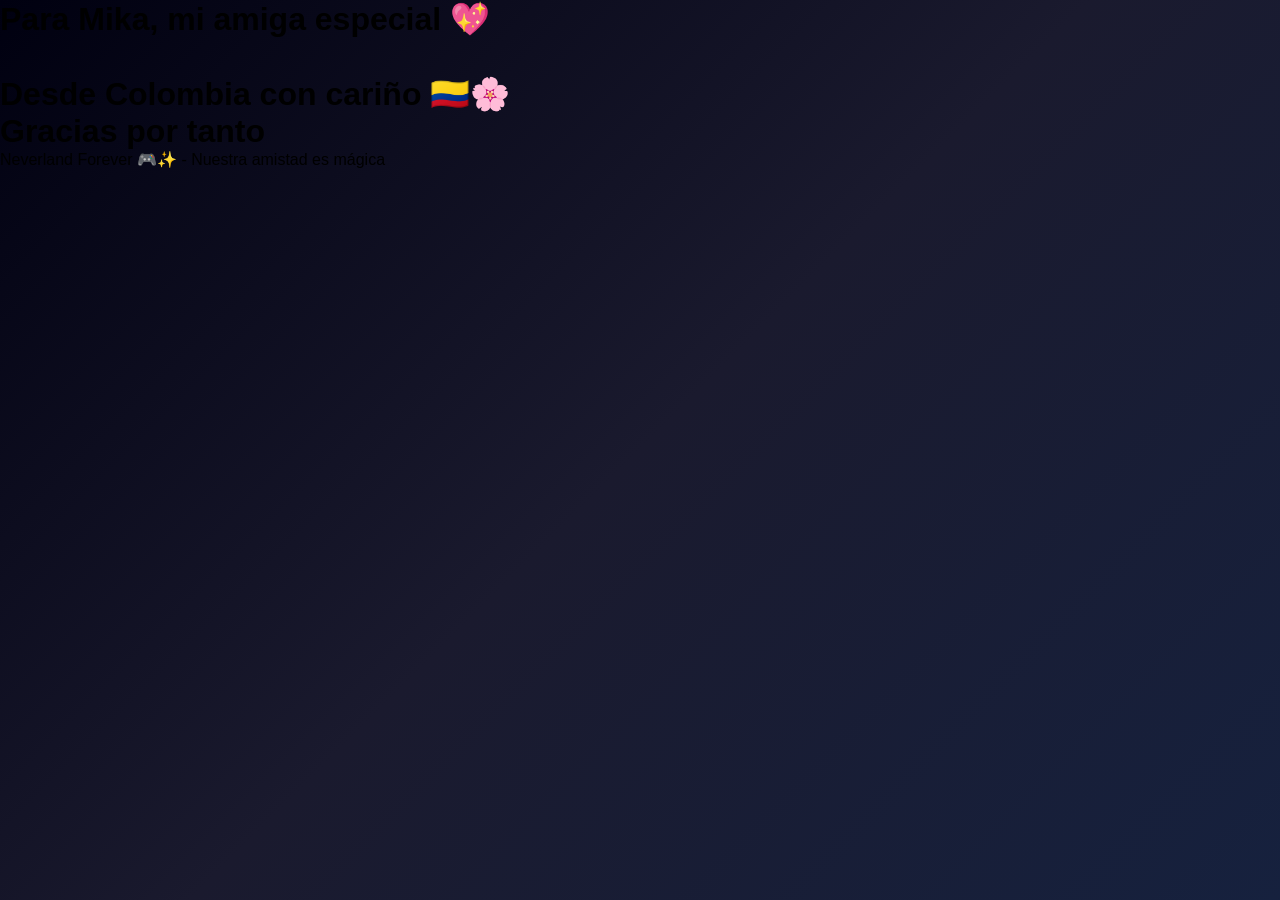
==== jardin.html @ e7262307 "Se actualizan los Index" ====
<!DOCTYPE html>
<html lang="es">
<head>
    <meta charset="UTF-8" />
    <meta name="viewport" content="width=device-width, initial-scale=1.0" />
    <link rel="stylesheet" href="css/main.css" />
    <link rel="stylesheet" href="css/style.css" />
    <link rel="icon" href="img/flowers.png" type="image/x-icon" />
    <title>Jardín para Mika 💖</title>
</head>
<body class="container">
    <audio src="sound/ChristianBasso&HaienQiu-Flowers.mp3" autoplay loop></audio>
    
    <div id="lyrics"></div>
    
    <h1 class="titulo">
        Para Mika, mi amiga especial 💖<br><br>
        Desde Colombia con cariño 🇨🇴🌸<br>
        Gracias por tanto
    </h1>

    <div class="burbujas-container" id="burbujasContainer"></div>

    <div class="mensaje-neverland" id="mensajeNeverland">
        Neverland Forever 🎮✨ - Nuestra amistad es mágica
    </div>

    <div class="night"></div>
    <div class="flowers">
        <!-- Flor 1 - Amarilla -->
        <div class="flower flower--1" data-color="yellow">
            <div class="flower__leafs flower__leafs--1">
                <div class="flower__leaf flower__leaf--1"></div>
                <div class="flower__leaf flower__leaf--2"></div>
                <div class="flower__leaf flower__leaf--3"></div>
                <div class="flower__leaf flower__leaf--4"></div>
                <div class="flower__white-circle"></div>
                <div class="flower__light flower__light--1"></div>
                <div class="flower__light flower__light--2"></div>
                <div class="flower__light flower__light--3"></div>
                <div class="flower__light flower__light--4"></div>
                <div class="flower__light flower__light--5"></div>
                <div class="flower__light flower__light--6"></div>
                <div class="flower__light flower__light--7"></div>
                <div class="flower__light flower__light--8"></div>
            </div>
            <div class="flower__line">
                <div class="flower__line__leaf flower__line__leaf--1"></div>
                <div class="flower__line__leaf flower__line__leaf--2"></div>
                <div class="flower__line__leaf flower__line__leaf--3"></div>
                <div class="flower__line__leaf flower__line__leaf--4"></div>
                <div class="flower__line__leaf flower__line__leaf--5"></div>
                <div class="flower__line__leaf flower__line__leaf--6"></div>
            </div>
        </div>

        <!-- Flor 2 - Azul -->
        <div class="flower flower--2" data-color="blue">
            <div class="flower__leafs flower__leafs--2">
                <div class="flower__leaf flower__leaf--1"></div>
                <div class="flower__leaf flower__leaf--2"></div>
                <div class="flower__leaf flower__leaf--3"></div>
                <div class="flower__leaf flower__leaf--4"></div>
                <div class="flower__white-circle"></div>
                <div class="flower__light flower__light--1"></div>
                <div class="flower__light flower__light--2"></div>
                <div class="flower__light flower__light--3"></div>
                <div class="flower__light flower__light--4"></div>
                <div class="flower__light flower__light--5"></div>
                <div class="flower__light flower__light--6"></div>
                <div class="flower__light flower__light--7"></div>
                <div class="flower__light flower__light--8"></div>
            </div>
            <div class="flower__line">
                <div class="flower__line__leaf flower__line__leaf--1"></div>
                <div class="flower__line__leaf flower__line__leaf--2"></div>
                <div class="flower__line__leaf flower__line__leaf--3"></div>
                <div class="flower__line__leaf flower__line__leaf--4"></div>
            </div>
        </div>

        <!-- Flor 3 - Roja -->
        <div class="flower flower--3" data-color="red">
            <div class="flower__leafs flower__leafs--3">
                <div class="flower__leaf flower__leaf--1"></div>
                <div class="flower__leaf flower__leaf--2"></div>
                <div class="flower__leaf flower__leaf--3"></div>
                <div class="flower__leaf flower__leaf--4"></div>
                <div class="flower__white-circle"></div>
                <div class="flower__light flower__light--1"></div>
                <div class="flower__light flower__light--2"></div>
                <div class="flower__light flower__light--3"></div>
                <div class="flower__light flower__light--4"></div>
                <div class="flower__light flower__light--5"></div>
                <div class="flower__light flower__light--6"></div>
                <div class="flower__light flower__light--7"></div>
                <div class="flower__light flower__light--8"></div>
            </div>
            <div class="flower__line">
                <div class="flower__line__leaf flower__line__leaf--1"></div>
                <div class="flower__line__leaf flower__line__leaf--2"></div>
                <div class="flower__line__leaf flower__line__leaf--3"></div>
                <div class="flower__line__leaf flower__line__leaf--4"></div>
            </div>
        </div>

        <!-- Hierbas y elementos decorativos -->
        <div class="grow-ans" style="--d: 1.2s">
            <div class="flower__g-long">
                <div class="flower__g-long__top"></div>
                <div class="flower__g-long__bottom"></div>
            </div>
        </div>

        <div class="growing-grass">
            <div class="flower__grass flower__grass--1">
                <div class="flower__grass--top"></div>
                <div class="flower__grass--bottom"></div>
                <div class="flower__grass__leaf flower__grass__leaf--1"></div>
                <div class="flower__grass__leaf flower__grass__leaf--2"></div>
                <div class="flower__grass__leaf flower__grass__leaf--3"></div>
                <div class="flower__grass__leaf flower__grass__leaf--4"></div>
                <div class="flower__grass__leaf flower__grass__leaf--5"></div>
                <div class="flower__grass__leaf flower__grass__leaf--6"></div>
                <div class="flower__grass__leaf flower__grass__leaf--7"></div>
                <div class="flower__grass__leaf flower__grass__leaf--8"></div>
                <div class="flower__grass__overlay"></div>
            </div>
        </div>

        <div class="growing-grass">
            <div class="flower__grass flower__grass--2">
                <div class="flower__grass--top"></div>
                <div class="flower__grass--bottom"></div>
                <div class="flower__grass__leaf flower__grass__leaf--1"></div>
                <div class="flower__grass__leaf flower__grass__leaf--2"></div>
                <div class="flower__grass__leaf flower__grass__leaf--3"></div>
                <div class="flower__grass__leaf flower__grass__leaf--4"></div>
                <div class="flower__grass__leaf flower__grass__leaf--5"></div>
                <div class="flower__grass__leaf flower__grass__leaf--6"></div>
                <div class="flower__grass__leaf flower__grass__leaf--7"></div>
                <div class="flower__grass__leaf flower__grass__leaf--8"></div>
                <div class="flower__grass__overlay"></div>
            </div>
        </div>

        <!-- Más elementos decorativos... -->
        <div class="grow-ans" style="--d: 2.4s">
            <div class="flower__g-right flower__g-right--1">
                <div class="leaf"></div>
            </div>
        </div>

        <div class="grow-ans" style="--d: 2.8s">
            <div class="flower__g-right flower__g-right--2">
                <div class="leaf"></div>
            </div>
        </div>

        <div class="grow-ans" style="--d: 2.8s">
            <div class="flower__g-front">
                <div class="flower__g-front__leaf-wrapper flower__g-front__leaf-wrapper--1">
                    <div class="flower__g-front__leaf"></div>
                </div>
                <div class="flower__g-front__leaf-wrapper flower__g-front__leaf-wrapper--2">
                    <div class="flower__g-front__leaf"></div>
                </div>
                <div class="flower__g-front__leaf-wrapper flower__g-front__leaf-wrapper--3">
                    <div class="flower__g-front__leaf"></div>
                </div>
                <div class="flower__g-front__leaf-wrapper flower__g-front__leaf-wrapper--4">
                    <div class="flower__g-front__leaf"></div>
                </div>
                <div class="flower__g-front__leaf-wrapper flower__g-front__leaf-wrapper--5">
                    <div class="flower__g-front__leaf"></div>
                </div>
                <div class="flower__g-front__leaf-wrapper flower__g-front__leaf-wrapper--6">
                    <div class="flower__g-front__leaf"></div>
                </div>
                <div class="flower__g-front__leaf-wrapper flower__g-front__leaf-wrapper--7">
                    <div class="flower__g-front__leaf"></div>
                </div>
                <div class="flower__g-front__leaf-wrapper flower__g-front__leaf-wrapper--8">
                    <div class="flower__g-front__leaf"></div>
                </div>
                <div class="flower__g-front__line"></div>
            </div>
        </div>

        <div class="grow-ans" style="--d: 3.2s">
            <div class="flower__g-fr">
                <div class="leaf"></div>
                <div class="flower__g-fr__leaf flower__g-fr__leaf--1"></div>
                <div class="flower__g-fr__leaf flower__g-fr__leaf--2"></div>
                <div class="flower__g-fr__leaf flower__g-fr__leaf--3"></div>
                <div class="flower__g-fr__leaf flower__g-fr__leaf--4"></div>
                <div class="flower__g-fr__leaf flower__g-fr__leaf--5"></div>
                <div class="flower__g-fr__leaf flower__g-fr__leaf--6"></div>
                <div class="flower__g-fr__leaf flower__g-fr__leaf--7"></div>
                <div class="flower__g-fr__leaf flower__g-fr__leaf--8"></div>
            </div>
        </div>

        <!-- Hojas largas -->
        <div class="long-g long-g--0">
            <div class="grow-ans" style="--d: 3s">
                <div class="leaf leaf--0"></div>
            </div>
            <div class="grow-ans" style="--d: 2.2s">
                <div class="leaf leaf--1"></div>
            </div>
            <div class="grow-ans" style="--d: 3.4s">
                <div class="leaf leaf--2"></div>
            </div>
            <div class="grow-ans" style="--d: 3.6s">
                <div class="leaf leaf--3"></div>
            </div>
        </div>

        <div class="long-g long-g--1">
            <div class="grow-ans" style="--d: 3.6s">
                <div class="leaf leaf--0"></div>
            </div>
            <div class="grow-ans" style="--d: 3.8s">
                <div class="leaf leaf--1"></div>
            </div>
            <div class="grow-ans" style="--d: 4s">
                <div class="leaf leaf--2"></div>
            </div>
            <div class="grow-ans" style="--d: 4.2s">
                <div class="leaf leaf--3"></div>
            </div>
        </div>

        <div class="long-g long-g--2">
            <div class="grow-ans" style="--d: 4s">
                <div class="leaf leaf--0"></div>
            </div>
            <div class="grow-ans" style="--d: 4.2s">
                <div class="leaf leaf--1"></div>
            </div>
            <div class="grow-ans" style="--d: 4.4s">
                <div class="leaf leaf--2"></div>
            </div>
            <div class="grow-ans" style="--d: 4.6s">
                <div class="leaf leaf--3"></div>
            </div>
        </div>

        <div class="long-g long-g--3">
            <div class="grow-ans" style="--d: 4s">
                <div class="leaf leaf--0"></div>
            </div>
            <div class="grow-ans" style="--d: 4.2s">
                <div class="leaf leaf--1"></div>
            </div>
            <div class="grow-ans" style="--d: 3s">
                <div class="leaf leaf--2"></div>
            </div>
            <div class="grow-ans" style="--d: 3.6s">
                <div class="leaf leaf--3"></div>
            </div>
        </div>

        <div class="long-g long-g--4">
            <div class="grow-ans" style="--d: 4s">
                <div class="leaf leaf--0"></div>
            </div>
            <div class="grow-ans" style="--d: 4.2s">
                <div class="leaf leaf--1"></div>
            </div>
            <div class="grow-ans" style="--d: 3s">
                <div class="leaf leaf--2"></div>
            </div>
            <div class="grow-ans" style="--d: 3.6s">
                <div class="leaf leaf--3"></div>
            </div>
        </div>

        <div class="long-g long-g--5">
            <div class="grow-ans" style="--d: 4s">
                <div class="leaf leaf--0"></div>
            </div>
            <div class="grow-ans" style="--d: 4.2s">
                <div class="leaf leaf--1"></div>
            </div>
            <div class="grow-ans" style="--d: 3s">
                <div class="leaf leaf--2"></div>
            </div>
            <div class="grow-ans" style="--d: 3.6s">
                <div class="leaf leaf--3"></div>
            </div>
        </div>

        <div class="long-g long-g--6">
            <div class="grow-ans" style="--d: 4.2s">
                <div class="leaf leaf--0"></div>
            </div>
            <div class="grow-ans" style="--d: 4.4s">
                <div class="leaf leaf--1"></div>
            </div>
            <div class="grow-ans" style="--d: 4.6s">
                <div class="leaf leaf--2"></div>
            </div>
            <div class="grow-ans" style="--d: 4.8s">
                <div class="leaf leaf--3"></div>
            </div>
        </div>

        <div class="long-g long-g--7">
            <div class="grow-ans" style="--d: 3s">
                <div class="leaf leaf--0"></div>
            </div>
            <div class="grow-ans" style="--d: 3.2s">
                <div class="leaf leaf--1"></div>
            </div>
            <div class="grow-ans" style="--d: 3.5s">
                <div class="leaf leaf--2"></div>
            </div>
            <div class="grow-ans" style="--d: 3.6s">
                <div class="leaf leaf--3"></div>
            </div>
        </div>
    </div>

    <script src="js/main.js"></script>
    <script src="js/anim.js"></script>
    <script src="js/mensajes.js"></script>
</body>
</html>
---- css/style.css ----
* {
    margin: 0;
    padding: 0;
    box-sizing: border-box;
}

html, body {
    width: 100%;
    height: 100%;
    overflow: hidden;
    touch-action: manipulation;
    -webkit-tap-highlight-color: transparent;
}

body {
    background: linear-gradient(135deg, #000010 0%, #1a1a2e 50%, #16213e 100%);
    font-family: 'Arial', sans-serif;
    position: fixed;
    width: 100%;
    height: 100%;
}

.container {
    position: relative;
    width: 100%;
    height: 100%;
}

#jardinCanvas {
    position: absolute;
    top: 0;
    left: 0;
    width: 100%;
    height: 100%;
    z-index: 1;
    display: block;
}

.mensajes {
    position: absolute;
    top: 8%;
    left: 0;
    width: 100%;
    text-align: center;
    padding: 0 20px;
    z-index: 2;
}

.mensajes h1 {
    font-size: clamp(1.4em, 5vw, 2.2em);
    color: white;
    text-shadow: 0 0 20px rgba(255, 107, 107, 0.8);
    animation: latido 3s ease-in-out infinite;
    line-height: 1.3;
    margin-bottom: 15px;
}

.nombre-amor {
    background: linear-gradient(45deg, #ff6b6b, #ffd700, #da70d6);
    -webkit-background-clip: text;
    -webkit-text-fill-color: transparent;
    background-clip: text;
    font-weight: bold;
    display: inline-block;
}

/* Mensaje especial Colombia */
.mensaje-especial {
    position: absolute;
    top: 25%;
    left: 50%;
    transform: translateX(-50%);
    background: linear-gradient(45deg, #ff6b6b, #ffd700);
    -webkit-background-clip: text;
    -webkit-text-fill-color: transparent;
    background-clip: text;
    font-size: clamp(1.1em, 4vw, 1.6em);
    font-weight: bold;
    text-align: center;
    z-index: 3;
    text-shadow: 0 0 20px rgba(255, 215, 0, 0.5);
    animation: latido 2s ease-in-out infinite;
    padding: 0 20px;
}

/* Contenedor de burbujas */
.burbujas-container {
    position: absolute;
    top: 0;
    left: 0;
    width: 100%;
    height: 100%;
    z-index: 3;
    pointer-events: none;
}

/* Estilos de las burbujas-mensaje */
.burbuja {
    position: absolute;
    background: rgba(255, 255, 255, 0.15);
    backdrop-filter: blur(15px);
    -webkit-backdrop-filter: blur(15px);
    padding: clamp(10px, 3vw, 14px) clamp(14px, 4vw, 20px);
    border-radius: 25px;
    border: 1px solid rgba(255, 255, 255, 0.3);
    color: white;
    font-size: clamp(0.85em, 3.2vw, 1em);
    max-width: min(260px, 65vw);
    text-align: center;
    box-shadow: 
        0 8px 32px rgba(255, 107, 107, 0.3),
        inset 0 1px 0 rgba(255, 255, 255, 0.2);
    z-index: 4;
    pointer-events: none;
    word-wrap: break-word;
    line-height: 1.4;
}

/* Efecto de brillo en las burbujas */
.burbuja::before {
    content: '';
    position: absolute;
    top: 0;
    left: 0;
    right: 0;
    bottom: 0;
    border-radius: 25px;
    background: linear-gradient(135deg, 
        rgba(255, 255, 255, 0.1) 0%, 
        rgba(255, 255, 255, 0.05) 50%, 
        rgba(255, 255, 255, 0.1) 100%);
    z-index: -1;
}

.fecha-especial {
    position: absolute;
    bottom: 70px;
    left: 50%;
    transform: translateX(-50%);
    color: #da70d6;
    font-size: clamp(0.85em, 3.2vw, 1em);
    text-shadow: 0 0 10px rgba(218, 112, 214, 0.7);
    z-index: 3;
    text-align: center;
    width: 100%;
    padding: 0 20px;
}

.instrucciones {
    position: absolute;
    bottom: 30px;
    left: 50%;
    transform: translateX(-50%);
    color: #87ceeb;
    font-size: clamp(0.75em, 2.8vw, 0.9em);
    z-index: 3;
    animation: parpadeo 2s ease-in-out infinite;
    text-align: center;
    width: 100%;
    padding: 0 20px;
}

/* Animaciones */
@keyframes latido {
    0%, 100% { 
        transform: translateX(-50%) scale(1);
        text-shadow: 0 0 20px rgba(255, 107, 107, 0.8);
    }
    50% { 
        transform: translateX(-50%) scale(1.05);
        text-shadow: 0 0 30px rgba(255, 107, 107, 1);
    }
}

@keyframes parpadeo {
    0%, 100% { opacity: 1; }
    50% { opacity: 0.7; }
}

@keyframes entradaRapida {
    0% {
        opacity: 0;
        transform: scale(0.8) translateY(20px);
    }
    100% {
        opacity: 1;
        transform: scale(1) translateY(0);
    }
}

@keyframes salidaRapida {
    0% {
        opacity: 1;
        transform: scale(1);
    }
    100% {
        opacity: 0;
        transform: scale(0.8) translateY(-20px);
    }
}

/* Clases para las animaciones de entrada/salida */
.burbuja.entrando {
    animation: entradaRapida 0.6s ease-out forwards;
}

.burbuja.saliendo {
    animation: salidaRapida 0.6s ease-in forwards;
}

/* Banderitas especiales */
.bandera-colombia, .bandera-venezuela {
    font-size: 1.2em;
    margin: 0 2px;
}

/* Ajustes específicos para móvil */
@media (max-width: 768px) and (orientation: portrait) {
    .mensajes {
        top: 5%;
    }
    
    .mensaje-especial {
        top: 22%;
    }
    
    .burbuja {
        padding: 8px 12px;
        font-size: 0.8em;
    }
}

@media (max-width: 768px) and (orientation: landscape) {
    .mensajes h1 {
        font-size: 1.2em;
    }
    
    .mensaje-especial {
        top: 20%;
        font-size: 1em;
    }
    
    .burbuja {
        padding: 6px 10px;
        font-size: 0.75em;
        max-width: 200px;
    }
    
    .fecha-especial {
        bottom: 50px;
    }
    
    .instrucciones {
        bottom: 20px;
    }
}

/* Soporte para dispositivos con muesca */
@supports(padding: max(0px)) {
    .mensajes {
        padding-left: max(20px, env(safe-area-inset-left));
        padding-right: max(20px, env(safe-area-inset-right));
    }
    
    .burbujas-container {
        padding-left: env(safe-area-inset-left);
        padding-right: env(safe-area-inset-right);
        padding-top: env(safe-area-inset-top);
        padding-bottom: env(safe-area-inset-bottom);
    }
}
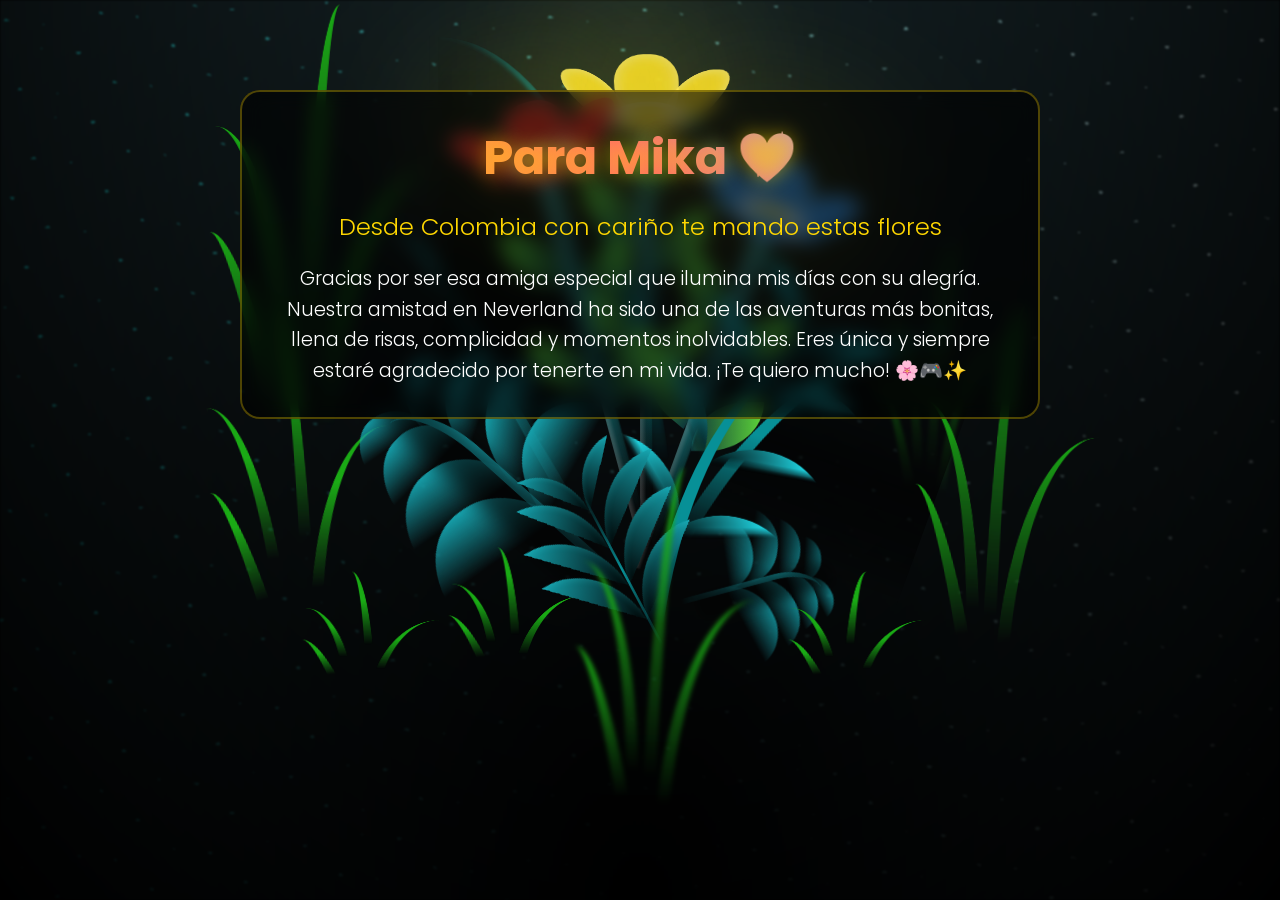
==== commit 85ad60b3: "se carga nueva demo" ====
--- a/jardin.html
+++ b/jardin.html
@@ -6,23 +6,24 @@
     <link rel="stylesheet" href="css/main.css" />
     <link rel="stylesheet" href="css/style.css" />
     <link rel="icon" href="img/flowers.png" type="image/x-icon" />
-    <title>Jardín para Mika 💖</title>
+    <title>Para Mika 💖</title>
 </head>
 <body class="container">
     <audio src="sound/ChristianBasso&HaienQiu-Flowers.mp3" autoplay loop></audio>
     
     <div id="lyrics"></div>
     
-    <h1 class="titulo">
-        Para Mika, mi amiga especial 💖<br><br>
-        Desde Colombia con cariño 🇨🇴🌸<br>
-        Gracias por tanto
-    </h1>
-
-    <div class="burbujas-container" id="burbujasContainer"></div>
-
-    <div class="mensaje-neverland" id="mensajeNeverland">
-        Neverland Forever 🎮✨ - Nuestra amistad es mágica
+    <!-- Mensaje principal más grande y centrado -->
+    <div class="mensaje-principal">
+        <h1>Para Mika 💖</h1>
+        <p class="subtitulo">Desde Colombia con cariño te mando estas flores</p>
+        <p class="mensaje-largo">
+            Gracias por ser esa amiga especial que ilumina mis días con su alegría. 
+            Nuestra amistad en Neverland ha sido una de las aventuras más bonitas, 
+            llena de risas, complicidad y momentos inolvidables. Eres única y 
+            siempre estaré agradecido por tenerte en mi vida. 
+            ¡Te quiero mucho! 🌸🎮✨
+        </p>
     </div>
 
     <div class="night"></div>
@@ -325,6 +326,5 @@
 
     <script src="js/main.js"></script>
     <script src="js/anim.js"></script>
-    <script src="js/mensajes.js"></script>
 </body>
 </html>
--- a/css/main.css
+++ b/css/main.css
@@ -0,0 +1,1760 @@
+*,
+*::after,
+*::before {
+  padding: 0;
+  margin: 0;
+  box-sizing: border-box;
+}
+
+:root {
+  --dark-color: #000;
+}
+
+body {
+  display: flex;
+  align-items: flex-end;
+  justify-content: center;
+  min-height: 100vh;
+  background-color: var(--dark-color);
+  overflow: hidden;
+  perspective: 1000px;
+}
+
+#lyrics {
+  font-size: 24px;
+  font-family: "Franklin Gothic Medium", "Arial Narrow", Arial, sans-serif;
+  color: white;
+  position: absolute;
+  top: 75%;
+  left: 50%;
+  transform: translateX(-50%);
+  z-index: 1;
+  font-weight: bold;
+  letter-spacing: 4px;
+  text-align: center;
+  width: 90%;
+}
+
+@media only screen and (max-width: 600px) {
+  #lyrics {
+      font-size: 16px;
+      top: 70%;
+      letter-spacing: 2px;
+  }
+}
+
+.titulo {
+  display: none;
+}
+
+.night {
+  z-index: -1;
+  position: absolute;
+  left: 50%;
+  top: 0;
+  transform: translateX(-50%);
+  width: 100%;
+  height: 100%;
+  filter: blur(0.1vmin);
+  background-image: radial-gradient(
+      ellipse at top,
+      transparent 0%,
+      var(--dark-color)
+    ),
+    radial-gradient(
+      ellipse at bottom,
+      var(--dark-color),
+      rgba(145, 233, 255, 0.2)
+    ),
+    repeating-linear-gradient(
+      220deg,
+      rgb(0, 0, 0) 0px,
+      rgb(0, 0, 0) 19px,
+      transparent 19px,
+      transparent 22px
+    ),
+    repeating-linear-gradient(
+      189deg,
+      rgb(0, 0, 0) 0px,
+      rgb(0, 0, 0) 19px,
+      transparent 19px,
+      transparent 22px
+    ),
+    repeating-linear-gradient(
+      148deg,
+      rgb(0, 0, 0) 0px,
+      rgb(0, 0, 0) 19px,
+      transparent 19px,
+      transparent 22px
+    ),
+    linear-gradient(90deg, rgb(0, 255, 250), rgb(240, 240, 240));
+}
+
+/* CORREGIR POSICIÓN DE FLORES */
+.flowers {
+  position: relative;
+  transform: scale(0.9);
+  margin-bottom: 0;
+  height: 60vh;
+  display: flex;
+  justify-content: center;
+  align-items: flex-end;
+}
+
+/* REPOSICIONAR FLORES MÁS ABAJO Y CENTRADAS */
+.flower {
+  position: absolute;
+  bottom: 15vmin;
+  transform-origin: bottom center;
+  z-index: 10;
+  --fl-speed: 0.8s;
+}
+
+/* POSICIÓN ESPECÍFICA PARA CADA FLOR */
+.flower--1 {
+  left: 25%;
+  bottom: 20vmin;
+  -webkit-animation: moving-flower-1 4s linear infinite;
+  animation: moving-flower-1 4s linear infinite;
+}
+
+.flower--2 {
+  left: 50%;
+  bottom: 15vmin;
+  transform: rotate(20deg) translateX(-50%);
+  -webkit-animation: moving-flower-2 4s linear infinite;
+  animation: moving-flower-2 4s linear infinite;
+}
+
+.flower--3 {
+  left: 75%;
+  bottom: 18vmin;
+  transform: rotate(-15deg);
+  -webkit-animation: moving-flower-3 4s linear infinite;
+  animation: moving-flower-3 4s linear infinite;
+}
+
+/* AJUSTAR ALTURA DE LOS TALLOS */
+.flower--1 .flower__line {
+  height: 50vmin;
+}
+
+.flower--2 .flower__line {
+  height: 45vmin;
+}
+
+.flower--3 .flower__line {
+  height: 48vmin;
+}
+
+.flower__leafs {
+  position: relative;
+  -webkit-animation: blooming-flower 2s backwards;
+  animation: blooming-flower 2s backwards;
+}
+
+.flower__leafs--1 {
+  -webkit-animation-delay: 1.1s;
+  animation-delay: 1.1s;
+}
+
+.flower__leafs--2 {
+  -webkit-animation-delay: 1.4s;
+  animation-delay: 1.4s;
+}
+
+.flower__leafs--3 {
+  -webkit-animation-delay: 1.7s;
+  animation-delay: 1.7s;
+}
+
+.flower__leafs::after {
+  content: "";
+  position: absolute;
+  left: 0;
+  top: 0;
+  transform: translate(-50%, -100%);
+  width: 8vmin;
+  height: 8vmin;
+  background-color: #f9fd25;
+  filter: blur(10vmin);
+}
+
+/* MODIFICACIÓN DE COLORES DE FLORES */
+.flower__leaf {
+  position: absolute;
+  bottom: 0;
+  left: 50%;
+  width: 8vmin;
+  height: 11vmin;
+  border-radius: 51% 49% 47% 53%/44% 45% 55% 69%;
+  background-color: #fddd25;
+  transform-origin: bottom center;
+  opacity: 0.9;
+  box-shadow: inset 0 0 2vmin rgba(255, 255, 255, 0.5);
+}
+
+/* Flores amarillas */
+.flower[data-color="yellow"] .flower__leaf {
+  background-color: #fddd25 !important;
+  box-shadow: inset 0 0 2vmin rgba(255, 255, 255, 0.5);
+}
+
+/* Flores azules */
+.flower[data-color="blue"] .flower__leaf {
+  background-color: #258efd !important;
+  box-shadow: inset 0 0 2vmin rgba(173, 216, 230, 0.5);
+}
+
+/* Flores rojas */
+.flower[data-color="red"] .flower__leaf {
+  background-color: #fd2525 !important;
+  box-shadow: inset 0 0 2vmin rgba(255, 182, 193, 0.5);
+}
+
+.flower__leaf--1 {
+  transform: translate(-10%, 1%) rotateY(40deg) rotateX(-50deg);
+}
+
+.flower__leaf--2 {
+  transform: translate(-50%, -4%) rotateX(40deg);
+}
+
+.flower__leaf--3 {
+  transform: translate(-90%, 0%) rotateY(45deg) rotateX(50deg);
+}
+
+.flower__leaf--4 {
+  width: 8vmin;
+  height: 8vmin;
+  transform-origin: bottom left;
+  border-radius: 4vmin 10vmin 4vmin 4vmin;
+  transform: translate(0%, 18%) rotateX(70deg) rotate(-43deg);
+  background-color: #7c6901;
+  z-index: 1;
+  opacity: 0.8;
+}
+
+.flower__white-circle {
+  position: absolute;
+  left: -3.5vmin;
+  top: -3vmin;
+  width: 9vmin;
+  height: 4vmin;
+  border-radius: 50%;
+  background-color: #fff;
+}
+
+.flower__white-circle::after {
+  content: "";
+  position: absolute;
+  left: 50%;
+  top: 45%;
+  transform: translate(-50%, -50%);
+  width: 60%;
+  height: 60%;
+  border-radius: inherit;
+  background-image: repeating-linear-gradient(
+      135deg,
+      rgba(0, 0, 0, 0.03) 0px,
+      rgba(0, 0, 0, 0.03) 1px,
+      transparent 1px,
+      transparent 12px
+    ),
+    repeating-linear-gradient(
+      45deg,
+      rgba(0, 0, 0, 0.03) 0px,
+      rgba(0, 0, 0, 0.03) 1px,
+      transparent 1px,
+      transparent 12px
+    ),
+    repeating-linear-gradient(
+      67.5deg,
+      rgba(0, 0, 0, 0.03) 0px,
+      rgba(0, 0, 0, 0.03) 1px,
+      transparent 1px,
+      transparent 12px
+    ),
+    repeating-linear-gradient(
+      135deg,
+      rgba(0, 0, 0, 0.03) 0px,
+      rgba(0, 0, 0, 0.03) 1px,
+      transparent 1px,
+      transparent 12px
+    ),
+    repeating-linear-gradient(
+      45deg,
+      rgba(0, 0, 0, 0.03) 0px,
+      rgba(0, 0, 0, 0.03) 1px,
+      transparent 1px,
+      transparent 12px
+    ),
+    repeating-linear-gradient(
+      112.5deg,
+      rgba(0, 0, 0, 0.03) 0px,
+      rgba(0, 0, 0, 0.03) 1px,
+      transparent 1px,
+      transparent 12px
+    ),
+    repeating-linear-gradient(
+      112.5deg,
+      rgba(0, 0, 0, 0.03) 0px,
+      rgba(0, 0, 0, 0.03) 1px,
+      transparent 1px,
+      transparent 12px
+    ),
+    repeating-linear-gradient(
+      45deg,
+      rgba(0, 0, 0, 0.03) 0px,
+      rgba(0, 0, 0, 0.03) 1px,
+      transparent 1px,
+      transparent 12px
+    ),
+    repeating-linear-gradient(
+      22.5deg,
+      rgba(0, 0, 0, 0.03) 0px,
+      rgba(0, 0, 0, 0.03) 1px,
+      transparent 1px,
+      transparent 12px
+    ),
+    repeating-linear-gradient(
+      45deg,
+      rgba(0, 0, 0, 0.03) 0px,
+      rgba(0, 0, 0, 0.03) 1px,
+      transparent 1px,
+      transparent 12px
+    ),
+    repeating-linear-gradient(
+      22.5deg,
+      rgba(0, 0, 0, 0.03) 0px,
+      rgba(0, 0, 0, 0.03) 1px,
+      transparent 1px,
+      transparent 12px
+    ),
+    repeating-linear-gradient(
+      135deg,
+      rgba(0, 0, 0, 0.03) 0px,
+      rgba(0, 0, 0, 0.03) 1px,
+      transparent 1px,
+      transparent 12px
+    ),
+    repeating-linear-gradient(
+      157.5deg,
+      rgba(0, 0, 0, 0.03) 0px,
+      rgba(0, 0, 0, 0.03) 1px,
+      transparent 1px,
+      transparent 12px
+    ),
+    repeating-linear-gradient(
+      67.5deg,
+      rgba(0, 0, 0, 0.03) 0px,
+      rgba(0, 0, 0, 0.03) 1px,
+      transparent 1px,
+      transparent 12px
+    ),
+    repeating-linear-gradient(
+      67.5deg,
+      rgba(0, 0, 0, 0.03) 0px,
+      rgba(0, 0, 0, 0.03) 1px,
+      transparent 1px,
+      transparent 12px
+    ),
+    linear-gradient(90deg, rgb(255, 235, 18), rgb(255, 206, 0));
+}
+
+.flower__line {
+  height: 55vmin;
+  width: 1.5vmin;
+  background-image: linear-gradient(
+      to left,
+      rgba(0, 0, 0, 0.2),
+      transparent,
+      rgba(255, 255, 255, 0.2)
+    ),
+    linear-gradient(to top, transparent 10%, #14757a, #39c6d6);
+  box-shadow: inset 0 0 2px rgba(0, 0, 0, 0.5);
+  -webkit-animation: grow-flower-tree 4s backwards;
+  animation: grow-flower-tree 4s backwards;
+}
+
+.flower__line__leaf {
+  --w: 7vmin;
+  --h: calc(var(--w) + 2vmin);
+  position: absolute;
+  top: 20%;
+  left: 90%;
+  width: var(--w);
+  height: var(--h);
+  border-top-right-radius: var(--h);
+  border-bottom-left-radius: var(--h);
+  background-image: linear-gradient(to top, rgba(20, 117, 122, 0.4), #5ed639);
+}
+
+.flower__line__leaf--1 {
+  transform: rotate(70deg) rotateY(30deg);
+}
+
+.flower__line__leaf--2 {
+  top: 45%;
+  transform: rotate(70deg) rotateY(30deg);
+}
+
+.flower__line__leaf--3,
+.flower__line__leaf--4,
+.flower__line__leaf--6 {
+  border-top-right-radius: 0;
+  border-bottom-left-radius: 0;
+  border-top-left-radius: var(--h);
+  border-bottom-right-radius: var(--h);
+  left: -460%;
+  top: 12%;
+  transform: rotate(-70deg) rotateY(30deg);
+}
+
+.flower__line__leaf--4 {
+  top: 40%;
+}
+
+.flower__line__leaf--5 {
+  top: 0;
+  transform-origin: left;
+  transform: rotate(70deg) rotateY(30deg) scale(0.6);
+}
+
+.flower__line__leaf--6 {
+  top: -2%;
+  left: -450%;
+  transform-origin: right;
+  transform: rotate(-70deg) rotateY(30deg) scale(0.6);
+}
+
+.flower__light {
+  position: absolute;
+  bottom: 0vmin;
+  width: 1vmin;
+  height: 1vmin;
+  background-color: rgb(255, 251, 0);
+  border-radius: 50%;
+  filter: blur(0.2vmin);
+  -webkit-animation: light-ans 4s linear infinite backwards;
+  animation: light-ans 4s linear infinite backwards;
+}
+
+.flower__light:nth-child(odd) {
+  background-color: #23f0ff;
+}
+
+/* Ajustar colores de las luces según la flor */
+.flower[data-color="blue"] .flower__light:nth-child(odd) {
+  background-color: #23a5ff;
+}
+
+.flower[data-color="red"] .flower__light:nth-child(odd) {
+  background-color: #ff2323;
+}
+
+.flower__light--1 {
+  left: -2vmin;
+  -webkit-animation-delay: 1s;
+  animation-delay: 1s;
+}
+
+.flower__light--2 {
+  left: 3vmin;
+  -webkit-animation-delay: 0.5s;
+  animation-delay: 0.5s;
+}
+
+.flower__light--3 {
+  left: -6vmin;
+  -webkit-animation-delay: 0.3s;
+  animation-delay: 0.3s;
+}
+
+.flower__light--4 {
+  left: 6vmin;
+  -webkit-animation-delay: 0.9s;
+  animation-delay: 0.9s;
+}
+
+.flower__light--5 {
+  left: -1vmin;
+  -webkit-animation-delay: 1.5s;
+  animation-delay: 1.5s;
+}
+
+.flower__light--6 {
+  left: -4vmin;
+  -webkit-animation-delay: 3s;
+  animation-delay: 3s;
+}
+
+.flower__light--7 {
+  left: 3vmin;
+  -webkit-animation-delay: 2s;
+  animation-delay: 2s;
+}
+
+.flower__light--8 {
+  left: -6vmin;
+  -webkit-animation-delay: 3.5s;
+  animation-delay: 3.5s;
+}
+
+.flower__grass {
+  --c: #159faa;
+  --line-w: 1.5vmin;
+  position: absolute;
+  bottom: 12vmin;
+  left: -7vmin;
+  display: flex;
+  flex-direction: column;
+  align-items: flex-end;
+  z-index: 20;
+  transform-origin: bottom center;
+  transform: rotate(-48deg) rotateY(40deg);
+}
+
+.flower__grass--1 {
+  -webkit-animation: moving-grass 2s linear infinite;
+  animation: moving-grass 2s linear infinite;
+}
+
+.flower__grass--2 {
+  left: 2vmin;
+  bottom: 10vmin;
+  transform: scale(0.5) rotate(75deg) rotateX(10deg) rotateY(-200deg);
+  opacity: 0.8;
+  z-index: 0;
+  -webkit-animation: moving-grass--2 1.5s linear infinite;
+  animation: moving-grass--2 1.5s linear infinite;
+}
+
+.flower__grass--top {
+  width: 7vmin;
+  height: 10vmin;
+  border-top-right-radius: 100%;
+  border-right: var(--line-w) solid var(--c);
+  transform-origin: bottom center;
+  transform: rotate(-2deg);
+}
+
+.flower__grass--bottom {
+  margin-top: -2px;
+  width: var(--line-w);
+  height: 25vmin;
+  background-image: linear-gradient(to top, transparent, var(--c));
+}
+
+.flower__grass__leaf {
+  --size: 10vmin;
+  position: absolute;
+  width: calc(var(--size) * 2.1);
+  height: var(--size);
+  border-top-left-radius: var(--size);
+  border-top-right-radius: var(--size);
+  background-image: linear-gradient(
+    to top,
+    transparent,
+    transparent 30%,
+    var(--c)
+  );
+  z-index: 100;
+}
+
+.flower__grass__leaf--1 {
+  top: -6%;
+  left: 30%;
+  --size: 6vmin;
+  transform: rotate(-20deg);
+  -webkit-animation: growing-grass-ans--1 2s 2.6s backwards;
+  animation: growing-grass-ans--1 2s 2.6s backwards;
+}
+
+@-webkit-keyframes growing-grass-ans--1 {
+  0% {
+    transform-origin: bottom left;
+    transform: rotate(-20deg) scale(0);
+  }
+}
+
+@keyframes growing-grass-ans--1 {
+  0% {
+    transform-origin: bottom left;
+    transform: rotate(-20deg) scale(0);
+  }
+}
+
+.flower__grass__leaf--2 {
+  top: -5%;
+  left: -110%;
+  --size: 6vmin;
+  transform: rotate(10deg);
+  -webkit-animation: growing-grass-ans--2 2s 2.4s linear backwards;
+  animation: growing-grass-ans--2 2s 2.4s linear backwards;
+}
+
+@-webkit-keyframes growing-grass-ans--2 {
+  0% {
+    transform-origin: bottom right;
+    transform: rotate(10deg) scale(0);
+  }
+}
+
+@keyframes growing-grass-ans--2 {
+  0% {
+    transform-origin: bottom right;
+    transform: rotate(10deg) scale(0);
+  }
+}
+
+.flower__grass__leaf--3 {
+  top: 5%;
+  left: 60%;
+  --size: 8vmin;
+  transform: rotate(-18deg) rotateX(-20deg);
+  -webkit-animation: growing-grass-ans--3 2s 2.2s linear backwards;
+  animation: growing-grass-ans--3 2s 2.2s linear backwards;
+}
+
+@-webkit-keyframes growing-grass-ans--3 {
+  0% {
+    transform-origin: bottom left;
+    transform: rotate(-18deg) rotateX(-20deg) scale(0);
+  }
+}
+
+@keyframes growing-grass-ans--3 {
+  0% {
+    transform-origin: bottom left;
+    transform: rotate(-18deg) rotateX(-20deg) scale(0);
+  }
+}
+
+.flower__grass__leaf--4 {
+  top: 6%;
+  left: -135%;
+  --size: 8vmin;
+  transform: rotate(2deg);
+  -webkit-animation: growing-grass-ans--4 2s 2s linear backwards;
+  animation: growing-grass-ans--4 2s 2s linear backwards;
+}
+
+@-webkit-keyframes growing-grass-ans--4 {
+  0% {
+    transform-origin: bottom right;
+    transform: rotate(2deg) scale(0);
+  }
+}
+
+@keyframes growing-grass-ans--4 {
+  0% {
+    transform-origin: bottom right;
+    transform: rotate(2deg) scale(0);
+  }
+}
+
+.flower__grass__leaf--5 {
+  top: 20%;
+  left: 60%;
+  --size: 10vmin;
+  transform: rotate(-24deg) rotateX(-20deg);
+  -webkit-animation: growing-grass-ans--5 2s 1.8s linear backwards;
+  animation: growing-grass-ans--5 2s 1.8s linear backwards;
+}
+
+@-webkit-keyframes growing-grass-ans--5 {
+  0% {
+    transform-origin: bottom left;
+    transform: rotate(-24deg) rotateX(-20deg) scale(0);
+  }
+}
+
+@keyframes growing-grass-ans--5 {
+  0% {
+    transform-origin: bottom left;
+    transform: rotate(-24deg) rotateX(-20deg) scale(0);
+  }
+}
+
+.flower__grass__leaf--6 {
+  top: 22%;
+  left: -180%;
+  --size: 10vmin;
+  transform: rotate(10deg);
+  -webkit-animation: growing-grass-ans--6 2s 1.6s linear backwards;
+  animation: growing-grass-ans--6 2s 1.6s linear backwards;
+}
+
+@-webkit-keyframes growing-grass-ans--6 {
+  0% {
+    transform-origin: bottom right;
+    transform: rotate(10deg) scale(0);
+  }
+}
+
+@keyframes growing-grass-ans--6 {
+  0% {
+    transform-origin: bottom right;
+    transform: rotate(10deg) scale(0);
+  }
+}
+
+.flower__grass__leaf--7 {
+  top: 39%;
+  left: 70%;
+  --size: 10vmin;
+  transform: rotate(-10deg);
+  -webkit-animation: growing-grass-ans--7 2s 1.4s linear backwards;
+  animation: growing-grass-ans--7 2s 1.4s linear backwards;
+}
+
+@-webkit-keyframes growing-grass-ans--7 {
+  0% {
+    transform-origin: bottom left;
+    transform: rotate(-10deg) scale(0);
+  }
+}
+
+@keyframes growing-grass-ans--7 {
+  0% {
+    transform-origin: bottom left;
+    transform: rotate(-10deg) scale(0);
+  }
+}
+
+.flower__grass__leaf--8 {
+  top: 40%;
+  left: -215%;
+  --size: 11vmin;
+  transform: rotate(10deg);
+  -webkit-animation: growing-grass-ans--8 2s 1.2s linear backwards;
+  animation: growing-grass-ans--8 2s 1.2s linear backwards;
+}
+
+@-webkit-keyframes growing-grass-ans--8 {
+  0% {
+    transform-origin: bottom right;
+    transform: rotate(10deg) scale(0);
+  }
+}
+
+@keyframes growing-grass-ans--8 {
+  0% {
+    transform-origin: bottom right;
+    transform: rotate(10deg) scale(0);
+  }
+}
+
+.flower__grass__overlay {
+  position: absolute;
+  top: -10%;
+  right: 0%;
+  width: 100%;
+  height: 100%;
+  background-color: rgba(0, 0, 0, 0.6);
+  filter: blur(1.5vmin);
+  z-index: 100;
+}
+
+.flower__g-long {
+  --w: 2vmin;
+  --h: 6vmin;
+  --c: #159faa;
+  position: absolute;
+  bottom: 10vmin;
+  left: -3vmin;
+  transform-origin: bottom center;
+  transform: rotate(-30deg) rotateY(-20deg);
+  display: flex;
+  flex-direction: column;
+  align-items: flex-end;
+  -webkit-animation: flower-g-long-ans 3s linear infinite;
+  animation: flower-g-long-ans 3s linear infinite;
+}
+
+@-webkit-keyframes flower-g-long-ans {
+  0%,
+  100% {
+    transform: rotate(-30deg) rotateY(-20deg);
+  }
+  50% {
+    transform: rotate(-32deg) rotateY(-20deg);
+  }
+}
+
+@keyframes flower-g-long-ans {
+  0%,
+  100% {
+    transform: rotate(-30deg) rotateY(-20deg);
+  }
+  50% {
+    transform: rotate(-32deg) rotateY(-20deg);
+  }
+}
+
+.flower__g-long__top {
+  top: calc(var(--h) * -1);
+  width: calc(var(--w) + 1vmin);
+  height: var(--h);
+  border-top-right-radius: 100%;
+  border-right: 0.7vmin solid var(--c);
+  transform: translate(-0.7vmin, 1vmin);
+}
+
+.flower__g-long__bottom {
+  width: var(--w);
+  height: 50vmin;
+  transform-origin: bottom center;
+  background-image: linear-gradient(to top, transparent 30%, var(--c));
+  box-shadow: inset 0 0 2px rgba(0, 0, 0, 0.5);
+  -webkit-clip-path: polygon(35% 0, 65% 1%, 100% 100%, 0% 100%);
+  clip-path: polygon(35% 0, 65% 1%, 100% 100%, 0% 100%);
+}
+
+.flower__g-right {
+  position: absolute;
+  bottom: 6vmin;
+  left: -2vmin;
+  transform-origin: bottom left;
+  transform: rotate(20deg);
+}
+
+.flower__g-right .leaf {
+  width: 30vmin;
+  height: 50vmin;
+  border-top-left-radius: 100%;
+  border-left: 2vmin solid #079097;
+  background-image: linear-gradient(
+    to bottom,
+    transparent,
+    var(--dark-color) 60%
+  );
+  -webkit-mask-image: linear-gradient(to top, transparent 30%, #079097 60%);
+}
+
+.flower__g-right--1 {
+  -webkit-animation: flower-g-right-ans 2.5s linear infinite;
+  animation: flower-g-right-ans 2.5s linear infinite;
+}
+
+.flower__g-right--2 {
+  left: 5vmin;
+  transform: rotateY(-180deg);
+  -webkit-animation: flower-g-right-ans--2 3s linear infinite;
+  animation: flower-g-right-ans--2 3s linear infinite;
+}
+
+.flower__g-right--2 .leaf {
+  height: 75vmin;
+  filter: blur(0.3vmin);
+  opacity: 0.8;
+}
+
+@-webkit-keyframes flower-g-right-ans {
+  0%,
+  100% {
+    transform: rotate(20deg);
+  }
+  50% {
+    transform: rotate(24deg) rotateX(-20deg);
+  }
+}
+
+@keyframes flower-g-right-ans {
+  0%,
+  100% {
+    transform: rotate(20deg);
+  }
+  50% {
+    transform: rotate(24deg) rotateX(-20deg);
+  }
+}
+
+@-webkit-keyframes flower-g-right-ans--2 {
+  0%,
+  100% {
+    transform: rotateY(-180deg) rotate(0deg) rotateX(-20deg);
+  }
+  50% {
+    transform: rotateY(-180deg) rotate(6deg) rotateX(-20deg);
+  }
+}
+
+@keyframes flower-g-right-ans--2 {
+  0%,
+  100% {
+    transform: rotateY(-180deg) rotate(0deg) rotateX(-20deg);
+  }
+  50% {
+    transform: rotateY(-180deg) rotate(6deg) rotateX(-20deg);
+  }
+}
+
+.flower__g-front {
+  position: absolute;
+  bottom: 6vmin;
+  left: 2.5vmin;
+  z-index: 100;
+  transform-origin: bottom center;
+  transform: rotate(-28deg) rotateY(30deg) scale(1.04);
+  -webkit-animation: flower__g-front-ans 2s linear infinite;
+  animation: flower__g-front-ans 2s linear infinite;
+}
+
+@-webkit-keyframes flower__g-front-ans {
+  0%,
+  100% {
+    transform: rotate(-28deg) rotateY(30deg) scale(1.04);
+  }
+  50% {
+    transform: rotate(-35deg) rotateY(40deg) scale(1.04);
+  }
+}
+
+@keyframes flower__g-front-ans {
+  0%,
+  100% {
+    transform: rotate(-28deg) rotateY(30deg) scale(1.04);
+  }
+  50% {
+    transform: rotate(-35deg) rotateY(40deg) scale(1.04);
+  }
+}
+
+.flower__g-front__line {
+  width: 0.3vmin;
+  height: 20vmin;
+  background-image: linear-gradient(
+    to top,
+    transparent,
+    #079097,
+    transparent 100%
+  );
+  position: relative;
+}
+
+.flower__g-front__leaf-wrapper {
+  position: absolute;
+  top: 0;
+  left: 0;
+  transform-origin: bottom left;
+  transform: rotate(10deg);
+}
+
+.flower__g-front__leaf-wrapper:nth-child(even) {
+  left: 0vmin;
+  transform: rotateY(-180deg) rotate(5deg);
+  -webkit-animation: flower__g-front__leaf-left-ans 1s ease-in backwards;
+  animation: flower__g-front__leaf-left-ans 1s ease-in backwards;
+}
+
+.flower__g-front__leaf-wrapper:nth-child(odd) {
+  -webkit-animation: flower__g-front__leaf-ans 1s ease-in backwards;
+  animation: flower__g-front__leaf-ans 1s ease-in backwards;
+}
+
+.flower__g-front__leaf-wrapper--1 {
+  top: -8vmin;
+  transform: scale(0.7);
+  -webkit-animation: flower__g-front__leaf-ans 1s 5.5s ease-in backwards !important;
+  animation: flower__g-front__leaf-ans 1s 5.5s ease-in backwards !important;
+}
+
+.flower__g-front__leaf-wrapper--2 {
+  top: -8vmin;
+  transform: rotateY(-180deg) scale(0.7) !important;
+  -webkit-animation: flower__g-front__leaf-left-ans-2 1s 4.6s ease-in backwards !important;
+  animation: flower__g-front__leaf-left-ans-2 1s 4.6s ease-in backwards !important;
+}
+
+.flower__g-front__leaf-wrapper--3 {
+  top: -3vmin;
+  -webkit-animation: flower__g-front__leaf-ans 1s 4.6s ease-in backwards;
+  animation: flower__g-front__leaf-ans 1s 4.6s ease-in backwards;
+}
+
+.flower__g-front__leaf-wrapper--4 {
+  top: -3vmin;
+  transform: rotateY(-180deg) scale(0.9) !important;
+  -webkit-animation: flower__g-front__leaf-left-ans-2 1s 4.6s ease-in backwards !important;
+  animation: flower__g-front__leaf-left-ans-2 1s 4.6s ease-in backwards !important;
+}
+
+@-webkit-keyframes flower__g-front__leaf-left-ans-2 {
+  0% {
+    transform: rotateY(-180deg) scale(0);
+  }
+}
+
+@keyframes flower__g-front__leaf-left-ans-2 {
+  0% {
+    transform: rotateY(-180deg) scale(0);
+  }
+}
+
+.flower__g-front__leaf-wrapper--5,
+.flower__g-front__leaf-wrapper--6 {
+  top: 2vmin;
+}
+
+.flower__g-front__leaf-wrapper--7,
+.flower__g-front__leaf-wrapper--8 {
+  top: 6.5vmin;
+}
+
+.flower__g-front__leaf-wrapper--2 {
+  -webkit-animation-delay: 5.2s !important;
+  animation-delay: 5.2s !important;
+}
+
+.flower__g-front__leaf-wrapper--3 {
+  -webkit-animation-delay: 4.9s !important;
+  animation-delay: 4.9s !important;
+}
+
+.flower__g-front__leaf-wrapper--5 {
+  -webkit-animation-delay: 4.3s !important;
+  animation-delay: 4.3s !important;
+}
+
+.flower__g-front__leaf-wrapper--6 {
+  -webkit-animation-delay: 4.1s !important;
+  animation-delay: 4.1s !important;
+}
+
+.flower__g-front__leaf-wrapper--7 {
+  -webkit-animation-delay: 3.8s !important;
+  animation-delay: 3.8s !important;
+}
+
+.flower__g-front__leaf-wrapper--8 {
+  -webkit-animation-delay: 3.5s !important;
+  animation-delay: 3.5s !important;
+}
+
+@-webkit-keyframes flower__g-front__leaf-ans {
+  0% {
+    transform: rotate(10deg) scale(0);
+  }
+}
+
+@keyframes flower__g-front__leaf-ans {
+  0% {
+    transform: rotate(10deg) scale(0);
+  }
+}
+
+@-webkit-keyframes flower__g-front__leaf-left-ans {
+  0% {
+    transform: rotateY(-180deg) rotate(5deg) scale(0);
+  }
+}
+
+@keyframes flower__g-front__leaf-left-ans {
+  0% {
+    transform: rotateY(-180deg) rotate(5deg) scale(0);
+  }
+}
+
+.flower__g-front__leaf {
+  width: 10vmin;
+  height: 10vmin;
+  border-radius: 100% 0% 0% 100%/100% 100% 0% 0%;
+  box-shadow: inset 0 2px 1vmin hsla(184deg, 97%, 58%, 0.2);
+  background-image: linear-gradient(
+      to bottom left,
+      transparent,
+      var(--dark-color)
+    ),
+    linear-gradient(to bottom right, #159faa 50%, transparent 50%, transparent);
+  -webkit-mask-image: linear-gradient(
+    to bottom right,
+    #159faa 50%,
+    transparent 50%,
+    transparent
+  );
+  mask-image: linear-gradient(
+    to bottom right,
+    #159faa 50%,
+    transparent 50%,
+    transparent
+  );
+}
+
+.flower__g-fr {
+  position: absolute;
+  bottom: -4vmin;
+  left: vmin;
+  transform-origin: bottom left;
+  z-index: 10;
+  -webkit-animation: flower__g-fr-ans 2s linear infinite;
+  animation: flower__g-fr-ans 2s linear infinite;
+}
+
+@-webkit-keyframes flower__g-fr-ans {
+  0%,
+  100% {
+    transform: rotate(2deg);
+  }
+  50% {
+    transform: rotate(4deg);
+  }
+}
+
+@keyframes flower__g-fr-ans {
+  0%,
+  100% {
+    transform: rotate(2deg);
+  }
+  50% {
+    transform: rotate(4deg);
+  }
+}
+
+.flower__g-fr .leaf {
+  width: 30vmin;
+  height: 50vmin;
+  border-top-left-radius: 100%;
+  border-left: 2vmin solid #079097;
+  -webkit-mask-image: linear-gradient(to top, transparent 25%, #079097 50%);
+  position: relative;
+  z-index: 1;
+}
+
+.flower__g-fr__leaf {
+  position: absolute;
+  top: 0;
+  left: 0;
+  width: 10vmin;
+  height: 10vmin;
+  border-radius: 100% 0% 0% 100%/100% 100% 0% 0%;
+  box-shadow: inset 0 2px 1vmin hsla(184deg, 97%, 58%, 0.2);
+  background-image: linear-gradient(
+      to bottom left,
+      transparent,
+      var(--dark-color) 98%
+    ),
+    linear-gradient(to bottom right, #23f0ff 45%, transparent 50%, transparent);
+  -webkit-mask-image: linear-gradient(
+    135deg,
+    #159faa 40%,
+    transparent 50%,
+    transparent
+  );
+}
+
+.flower__g-fr__leaf--1 {
+  left: 20vmin;
+  transform: rotate(45deg);
+  -webkit-animation: flower__g-fr-leaft-ans-1 0.5s 5.2s linear backwards;
+  animation: flower__g-fr-leaft-ans-1 0.5s 5.2s linear backwards;
+}
+
+@-webkit-keyframes flower__g-fr-leaft-ans-1 {
+  0% {
+    transform-origin: left;
+    transform: rotate(45deg) scale(0);
+  }
+}
+
+@keyframes flower__g-fr-leaft-ans-1 {
+  0% {
+    transform-origin: left;
+    transform: rotate(45deg) scale(0);
+  }
+}
+
+.flower__g-fr__leaf--2 {
+  left: 12vmin;
+  top: -7vmin;
+  transform: rotate(25deg) rotateY(-180deg);
+  -webkit-animation: flower__g-fr-leaft-ans-6 0.5s 5s linear backwards;
+  animation: flower__g-fr-leaft-ans-6 0.5s 5s linear backwards;
+}
+
+.flower__g-fr__leaf--3 {
+  left: 15vmin;
+  top: 6vmin;
+  transform: rotate(55deg);
+  -webkit-animation: flower__g-fr-leaft-ans-5 0.5s 4.8s linear backwards;
+  animation: flower__g-fr-leaft-ans-5 0.5s 4.8s linear backwards;
+}
+
+.flower__g-fr__leaf--4 {
+  left: 6vmin;
+  top: -2vmin;
+  transform: rotate(25deg) rotateY(-180deg);
+  -webkit-animation: flower__g-fr-leaft-ans-6 0.5s 4.6s linear backwards;
+  animation: flower__g-fr-leaft-ans-6 0.5s 4.6s linear backwards;
+}
+
+.flower__g-fr__leaf--5 {
+  left: 10vmin;
+  top: 14vmin;
+  transform: rotate(55deg);
+  -webkit-animation: flower__g-fr-leaft-ans-5 0.5s 4.4s linear backwards;
+  animation: flower__g-fr-leaft-ans-5 0.5s 4.4s linear backwards;
+}
+
+@-webkit-keyframes flower__g-fr-leaft-ans-5 {
+  0% {
+    transform-origin: left;
+    transform: rotate(55deg) scale(0);
+  }
+}
+
+@keyframes flower__g-fr-leaft-ans-5 {
+  0% {
+    transform-origin: left;
+    transform: rotate(55deg) scale(0);
+  }
+}
+
+.flower__g-fr__leaf--6 {
+  left: 0vmin;
+  top: 6vmin;
+  transform: rotate(25deg) rotateY(-180deg);
+  -webkit-animation: flower__g-fr-leaft-ans-6 0.5s 4.2s linear backwards;
+  animation: flower__g-fr-leaft-ans-6 0.5s 4.2s linear backwards;
+}
+
+@-webkit-keyframes flower__g-fr-leaft-ans-6 {
+  0% {
+    transform-origin: right;
+    transform: rotate(25deg) rotateY(-180deg) scale(0);
+  }
+}
+
+@keyframes flower__g-fr-leaft-ans-6 {
+  0% {
+    transform-origin: right;
+    transform: rotate(25deg) rotateY(-180deg) scale(0);
+  }
+}
+
+.flower__g-fr__leaf--7 {
+  left: 5vmin;
+  top: 22vmin;
+  transform: rotate(45deg);
+  -webkit-animation: flower__g-fr-leaft-ans-7 0.5s 4s linear backwards;
+  animation: flower__g-fr-leaft-ans-7 0.5s 4s linear backwards;
+}
+
+@-webkit-keyframes flower__g-fr-leaft-ans-7 {
+  0% {
+    transform-origin: left;
+    transform: rotate(45deg) scale(0);
+  }
+}
+
+@keyframes flower__g-fr-leaft-ans-7 {
+  0% {
+    transform-origin: left;
+    transform: rotate(45deg) scale(0);
+  }
+}
+
+.flower__g-fr__leaf--8 {
+  left: -4vmin;
+  top: 15vmin;
+  transform: rotate(15deg) rotateY(-180deg);
+  -webkit-animation: flower__g-fr-leaft-ans-8 0.5s 3.8s linear backwards;
+  animation: flower__g-fr-leaft-ans-8 0.5s 3.8s linear backwards;
+}
+
+@-webkit-keyframes flower__g-fr-leaft-ans-8 {
+  0% {
+    transform-origin: right;
+    transform: rotate(15deg) rotateY(-180deg) scale(0);
+  }
+}
+
+@keyframes flower__g-fr-leaft-ans-8 {
+  0% {
+    transform-origin: right;
+    transform: rotate(15deg) rotateY(-180deg) scale(0);
+  }
+}
+
+.long-g {
+  position: absolute;
+  bottom: 25vmin;
+  left: -42vmin;
+  transform-origin: bottom left;
+}
+
+.long-g--1 {
+  bottom: 0vmin;
+  transform: scale(0.8) rotate(-5deg);
+}
+
+.long-g--1 .leaf {
+  -webkit-mask-image: linear-gradient(
+    to top,
+    transparent 40%,
+    #079097 80%
+  ) !important;
+}
+
+.long-g--1 .leaf--1 {
+  --w: 5vmin;
+  --h: 60vmin;
+  left: -2vmin;
+  transform: rotate(3deg) rotateY(-180deg);
+}
+
+.long-g--2,
+.long-g--3 {
+  bottom: -3vmin;
+  left: -35vmin;
+  transform-origin: center;
+  transform: scale(0.6) rotateX(60deg);
+}
+
+.long-g--2 .leaf,
+.long-g--3 .leaf {
+  -webkit-mask-image: linear-gradient(
+    to top,
+    transparent 50%,
+    #079097 80%
+  ) !important;
+}
+
+.long-g--2 .leaf--1,
+.long-g--3 .leaf--1 {
+  left: -1vmin;
+  transform: rotateY(-180deg);
+}
+
+.long-g--3 {
+  left: -17vmin;
+  bottom: 0vmin;
+}
+
+.long-g--3 .leaf {
+  -webkit-mask-image: linear-gradient(
+    to top,
+    transparent 40%,
+    #079097 80%
+  ) !important;
+}
+
+.long-g--4 {
+  left: 25vmin;
+  bottom: -3vmin;
+  transform-origin: center;
+  transform: scale(0.6) rotateX(60deg);
+}
+
+.long-g--4 .leaf {
+  -webkit-mask-image: linear-gradient(
+    to top,
+    transparent 50%,
+    #079097 80%
+  ) !important;
+}
+
+.long-g--5 {
+  left: 42vmin;
+  bottom: 0vmin;
+  transform: scale(0.8) rotate(2deg);
+}
+
+.long-g--6 {
+  left: 0vmin;
+  bottom: -20vmin;
+  z-index: 100;
+  filter: blur(0.3vmin);
+  transform: scale(0.8) rotate(2deg);
+}
+
+.long-g--7 {
+  left: 35vmin;
+  bottom: 20vmin;
+  z-index: -1;
+  filter: blur(0.3vmin);
+  transform: scale(0.6) rotate(2deg);
+  opacity: 0.7;
+}
+
+.long-g .leaf {
+  --w: 15vmin;
+  --h: 40vmin;
+  --c: #1aaa15;
+  position: absolute;
+  bottom: 0;
+  width: var(--w);
+  height: var(--h);
+  border-top-left-radius: 100%;
+  border-left: 2vmin solid var(--c);
+  -webkit-mask-image: linear-gradient(
+    to top,
+    transparent 20%,
+    var(--dark-color)
+  );
+  transform-origin: bottom center;
+}
+
+.long-g .leaf--0 {
+  left: 2vmin;
+  -webkit-animation: leaf-ans-1 4s linear infinite;
+  animation: leaf-ans-1 4s linear infinite;
+}
+
+.long-g .leaf--1 {
+  --w: 5vmin;
+  --h: 60vmin;
+  -webkit-animation: leaf-ans-1 4s linear infinite;
+  animation: leaf-ans-1 4s linear infinite;
+}
+
+.long-g .leaf--2 {
+  --w: 10vmin;
+  --h: 40vmin;
+  left: -0.5vmin;
+  bottom: 5vmin;
+  transform-origin: bottom left;
+  transform: rotateY(-180deg);
+  -webkit-animation: leaf-ans-2 3s linear infinite;
+  animation: leaf-ans-2 3s linear infinite;
+}
+
+.long-g .leaf--3 {
+  --w: 5vmin;
+  --h: 30vmin;
+  left: -1vmin;
+  bottom: 3.2vmin;
+  transform-origin: bottom left;
+  transform: rotate(-10deg) rotateY(-180deg);
+  -webkit-animation: leaf-ans-3 3s linear infinite;
+  animation: leaf-ans-3 3s linear infinite;
+}
+
+@-webkit-keyframes leaf-ans-1 {
+  0%,
+  100% {
+    transform: rotate(-5deg) scale(1);
+  }
+  50% {
+    transform: rotate(5deg) scale(1.1);
+  }
+}
+
+@keyframes leaf-ans-1 {
+  0%,
+  100% {
+    transform: rotate(-5deg) scale(1);
+  }
+  50% {
+    transform: rotate(5deg) scale(1.1);
+  }
+}
+
+@-webkit-keyframes leaf-ans-2 {
+  0%,
+  100% {
+    transform: rotateY(-180deg) rotate(5deg);
+  }
+  50% {
+    transform: rotateY(-180deg) rotate(0deg) scale(1.1);
+  }
+}
+
+@keyframes leaf-ans-2 {
+  0%,
+  100% {
+    transform: rotateY(-180deg) rotate(5deg);
+  }
+  50% {
+    transform: rotateY(-180deg) rotate(0deg) scale(1.1);
+  }
+}
+
+@-webkit-keyframes leaf-ans-3 {
+  0%,
+  100% {
+    transform: rotate(-10deg) rotateY(-180deg);
+  }
+  50% {
+    transform: rotate(-20deg) rotateY(-180deg);
+  }
+}
+
+@keyframes leaf-ans-3 {
+  0%,
+  100% {
+    transform: rotate(-10deg) rotateY(-180deg);
+  }
+  50% {
+    transform: rotate(-20deg) rotateY(-180deg);
+  }
+}
+
+.grow-ans {
+  -webkit-animation: grow-ans 2s var(--d) backwards;
+  animation: grow-ans 2s var(--d) backwards;
+}
+
+@-webkit-keyframes grow-ans {
+  0% {
+    transform: scale(0);
+    opacity: 0;
+  }
+}
+
+@keyframes grow-ans {
+  0% {
+    transform: scale(0);
+    opacity: 0;
+  }
+}
+
+@-webkit-keyframes light-ans {
+  0% {
+    opacity: 0;
+    transform: translateY(0vmin);
+  }
+  25% {
+    opacity: 1;
+    transform: translateY(-5vmin) translateX(-2vmin);
+  }
+  50% {
+    opacity: 1;
+    transform: translateY(-15vmin) translateX(2vmin);
+    filter: blur(0.2vmin);
+  }
+  75% {
+    transform: translateY(-20vmin) translateX(-2vmin);
+    filter: blur(0.2vmin);
+  }
+  100% {
+    transform: translateY(-30vmin);
+    opacity: 0;
+    filter: blur(1vmin);
+  }
+}
+
+@keyframes light-ans {
+  0% {
+    opacity: 0;
+    transform: translateY(0vmin);
+  }
+  25% {
+    opacity: 1;
+    transform: translateY(-5vmin) translateX(-2vmin);
+  }
+  50% {
+    opacity: 1;
+    transform: translateY(-15vmin) translateX(2vmin);
+    filter: blur(0.2vmin);
+  }
+  75% {
+    transform: translateY(-20vmin) translateX(-2vmin);
+    filter: blur(0.2vmin);
+  }
+  100% {
+    transform: translateY(-30vmin);
+    opacity: 0;
+    filter: blur(1vmin);
+  }
+}
+
+@-webkit-keyframes moving-flower-1 {
+  0%,
+  100% {
+    transform: rotate(2deg);
+  }
+  50% {
+    transform: rotate(-2deg);
+  }
+}
+
+@keyframes moving-flower-1 {
+  0%,
+  100% {
+    transform: rotate(2deg);
+  }
+  50% {
+    transform: rotate(-2deg);
+  }
+}
+
+@-webkit-keyframes moving-flower-2 {
+  0%,
+  100% {
+    transform: rotate(18deg);
+  }
+  50% {
+    transform: rotate(14deg);
+  }
+}
+
+@keyframes moving-flower-2 {
+  0%,
+  100% {
+    transform: rotate(18deg);
+  }
+  50% {
+    transform: rotate(14deg);
+  }
+}
+
+@-webkit-keyframes moving-flower-3 {
+  0%,
+  100% {
+    transform: rotate(-18deg);
+  }
+  50% {
+    transform: rotate(-20deg) rotateY(-10deg);
+  }
+}
+
+@keyframes moving-flower-3 {
+  0%,
+  100% {
+    transform: rotate(-18deg);
+  }
+  50% {
+    transform: rotate(-20deg) rotateY(-10deg);
+  }
+}
+
+@-webkit-keyframes blooming-leaf-right {
+  0% {
+    transform-origin: left;
+    transform: rotate(70deg) rotateY(30deg) scale(0);
+  }
+}
+
+@keyframes blooming-leaf-right {
+  0% {
+    transform-origin: left;
+    transform: rotate(70deg) rotateY(30deg) scale(0);
+  }
+}
+
+@-webkit-keyframes blooming-leaf-left {
+  0% {
+    transform-origin: right;
+    transform: rotate(-70deg) rotateY(30deg) scale(0);
+  }
+}
+
+@keyframes blooming-leaf-left {
+  0% {
+    transform-origin: right;
+    transform: rotate(-70deg) rotateY(30deg) scale(0);
+  }
+}
+
+@-webkit-keyframes grow-flower-tree {
+  0% {
+    height: 0;
+    border-radius: 1vmin;
+  }
+}
+
+@keyframes grow-flower-tree {
+  0% {
+    height: 0;
+    border-radius: 1vmin;
+  }
+}
+
+@-webkit-keyframes blooming-flower {
+  0% {
+    transform: scale(0);
+  }
+}
+
+@keyframes blooming-flower {
+  0% {
+    transform: scale(0);
+  }
+}
+
+@-webkit-keyframes moving-grass {
+  0%,
+  100% {
+    transform: rotate(-48deg) rotateY(40deg);
+  }
+  50% {
+    transform: rotate(-50deg) rotateY(40deg);
+  }
+}
+
+@keyframes moving-grass {
+  0%,
+  100% {
+    transform: rotate(-48deg) rotateY(40deg);
+  }
+  50% {
+    transform: rotate(-50deg) rotateY(40deg);
+  }
+}
+
+@-webkit-keyframes moving-grass--2 {
+  0%,
+  100% {
+    transform: scale(0.5) rotate(75deg) rotateX(10deg) rotateY(-200deg);
+  }
+  50% {
+    transform: scale(0.5) rotate(79deg) rotateX(10deg) rotateY(-200deg);
+  }
+}
+
+@keyframes moving-grass--2 {
+  0%,
+  100% {
+    transform: scale(0.5) rotate(75deg) rotateX(10deg) rotateY(-200deg);
+  }
+  50% {
+    transform: scale(0.5) rotate(79deg) rotateX(10deg) rotateY(-200deg);
+  }
+}
+
+.growing-grass {
+  -webkit-animation: growing-grass-ans 1s 2s backwards;
+  animation: growing-grass-ans 1s 2s backwards;
+}
+
+@-webkit-keyframes growing-grass-ans {
+  0% {
+    transform: scale(0);
+  }
+}
+
+@keyframes growing-grass-ans {
+  0% {
+    transform: scale(0);
+  }
+}
+
+.container * {
+  -webkit-animation-play-state: paused !important;
+  animation-play-state: paused !important;
+}
+
+/* AJUSTES RESPONSIVE PARA MÓVIL */
+@media only screen and (max-width: 600px) {
+    .flowers {
+        transform: scale(0.7);
+        height: 50vh;
+    }
+    
+    .flower--1 {
+        left: 15%;
+        bottom: 15vmin;
+    }
+    
+    .flower--2 {
+        left: 50%;
+        bottom: 10vmin;
+    }
+    
+    .flower--3 {
+        left: 85%;
+        bottom: 12vmin;
+    }
+}
--- a/css/style.css
+++ b/css/style.css
@@ -1,271 +1,175 @@
+@import url('https://fonts.googleapis.com/css2?family=Poppins:ital,wght@0,500;1,900&display=swap');
+
 * {
-    margin: 0;
-    padding: 0;
-    box-sizing: border-box;
-}
-
-html, body {
-    width: 100%;
-    height: 100%;
-    overflow: hidden;
-    touch-action: manipulation;
-    -webkit-tap-highlight-color: transparent;
+    font-family: 'Poppins', cursive;
 }
 
 body {
-    background: linear-gradient(135deg, #000010 0%, #1a1a2e 50%, #16213e 100%);
-    font-family: 'Arial', sans-serif;
-    position: fixed;
+    color: azure;
     width: 100%;
-    height: 100%;
+    height: 82vh;
+    display: flex;
+    flex-direction: column;
+    align-items: center;
+    justify-content: center;
+    background-color: black;
 }
 
-.container {
-    position: relative;
-    width: 100%;
-    height: 100%;
+.botones {
+    padding: 9px;
+    border-radius: 80px;
+    background-color: transparent;
+    border: none;
 }
 
-#jardinCanvas {
-    position: absolute;
-    top: 0;
-    left: 0;
-    width: 100%;
-    height: 100%;
-    z-index: 1;
-    display: block;
+.botones a {
+    background-color: #0a2be9;
+    padding: 9px;
+    border-radius: 80px;
+    -webkit-border-radius: 80px;
+    -moz-border-radius: 80px;
+    -ms-border-radius: 80px;
+    -o-border-radius: 80px;
 }
 
-.mensajes {
-    position: absolute;
-    top: 8%;
-    left: 0;
-    width: 100%;
-    text-align: center;
-    padding: 0 20px;
-    z-index: 2;
+.botones a:focus {
+    background-color: rgb(50, 194, 194);
 }
 
-.mensajes h1 {
-    font-size: clamp(1.4em, 5vw, 2.2em);
-    color: white;
-    text-shadow: 0 0 20px rgba(255, 107, 107, 0.8);
-    animation: latido 3s ease-in-out infinite;
-    line-height: 1.3;
-    margin-bottom: 15px;
+.greetings {
+    font-size: 7rem;
+    font-weight: 900;
 }
 
-.nombre-amor {
-    background: linear-gradient(45deg, #ff6b6b, #ffd700, #da70d6);
+.greetings > span {
+    animation: glow 2.5s ease-in-out infinite;
+}
+
+@keyframes glow {
+    0%, 100% {
+        color: #fff;
+        text-shadow: 0 0 12px #39c6d6, 0 0 50px #39c6d6, 0 0 100px #39c6d6;
+    }
+    10%, 90% {
+        color: #111;
+        text-shadow: none;
+    }
+}
+
+.greetings > span:nth-child(2) {
+    animation-delay: .2s;
+}
+
+.greetings > span:nth-child(3) {
+    animation-delay: .4s;
+}
+
+.greetings > span:nth-child(4) {
+    animation-delay: .6s;
+}
+
+.greetings > span:nth-child(5) {
+    animation-delay: .8s;
+}
+
+.description {
+    font-size: 1.5rem;
+    margin-bottom: 20px;
+}
+
+.button a {
+    text-decoration: none;
+    font-size: 1rem;
+    color: #111;
+}
+
+@media screen and (max-width:574px) {
+    .greetings {
+        display: block;
+        font-size: 4rem;
+        font-weight: 800;
+        text-align: center;
+    }
+    .description {
+        font-size: 2rem;
+    }
+    .button a {
+        font-size: 1rem;
+    }
+}
+
+/* MENSAJE PRINCIPAL CENTRADO */
+.mensaje-principal {
+    position: absolute;
+    top: 10%;
+    left: 50%;
+    transform: translateX(-50%);
+    text-align: center;
+    color: white;
+    z-index: 50;
+    width: 90%;
+    max-width: 800px;
+    background: rgba(0, 0, 0, 0.6);
+    padding: 30px;
+    border-radius: 20px;
+    border: 2px solid rgba(255, 215, 0, 0.3);
+    backdrop-filter: blur(10px);
+    animation: fadeIn 2s ease-in-out forwards;
+}
+
+.mensaje-principal h1 {
+    font-size: 3em;
+    margin-bottom: 15px;
+    background: linear-gradient(45deg, #ffd700, #ff6b6b, #87ceeb);
     -webkit-background-clip: text;
     -webkit-text-fill-color: transparent;
     background-clip: text;
-    font-weight: bold;
-    display: inline-block;
+    text-shadow: 0 0 20px rgba(255, 215, 0, 0.5);
 }
 
-/* Mensaje especial Colombia */
-.mensaje-especial {
-    position: absolute;
-    top: 25%;
-    left: 50%;
-    transform: translateX(-50%);
-    background: linear-gradient(45deg, #ff6b6b, #ffd700);
-    -webkit-background-clip: text;
-    -webkit-text-fill-color: transparent;
-    background-clip: text;
-    font-size: clamp(1.1em, 4vw, 1.6em);
-    font-weight: bold;
-    text-align: center;
-    z-index: 3;
-    text-shadow: 0 0 20px rgba(255, 215, 0, 0.5);
-    animation: latido 2s ease-in-out infinite;
-    padding: 0 20px;
+.subtitulo {
+    font-size: 1.5em;
+    margin-bottom: 20px;
+    color: #ffd700;
+    font-weight: 300;
 }
 
-/* Contenedor de burbujas */
-.burbujas-container {
-    position: absolute;
-    top: 0;
-    left: 0;
-    width: 100%;
-    height: 100%;
-    z-index: 3;
-    pointer-events: none;
+.mensaje-largo {
+    font-size: 1.2em;
+    line-height: 1.6;
+    color: #ffffff;
+    text-align: center;
+    font-weight: 300;
 }
 
-/* Estilos de las burbujas-mensaje */
-.burbuja {
-    position: absolute;
-    background: rgba(255, 255, 255, 0.15);
-    backdrop-filter: blur(15px);
-    -webkit-backdrop-filter: blur(15px);
-    padding: clamp(10px, 3vw, 14px) clamp(14px, 4vw, 20px);
-    border-radius: 25px;
-    border: 1px solid rgba(255, 255, 255, 0.3);
-    color: white;
-    font-size: clamp(0.85em, 3.2vw, 1em);
-    max-width: min(260px, 65vw);
-    text-align: center;
-    box-shadow: 
-        0 8px 32px rgba(255, 107, 107, 0.3),
-        inset 0 1px 0 rgba(255, 255, 255, 0.2);
-    z-index: 4;
-    pointer-events: none;
-    word-wrap: break-word;
-    line-height: 1.4;
-}
-
-/* Efecto de brillo en las burbujas */
-.burbuja::before {
-    content: '';
-    position: absolute;
-    top: 0;
-    left: 0;
-    right: 0;
-    bottom: 0;
-    border-radius: 25px;
-    background: linear-gradient(135deg, 
-        rgba(255, 255, 255, 0.1) 0%, 
-        rgba(255, 255, 255, 0.05) 50%, 
-        rgba(255, 255, 255, 0.1) 100%);
-    z-index: -1;
-}
-
-.fecha-especial {
-    position: absolute;
-    bottom: 70px;
-    left: 50%;
-    transform: translateX(-50%);
-    color: #da70d6;
-    font-size: clamp(0.85em, 3.2vw, 1em);
-    text-shadow: 0 0 10px rgba(218, 112, 214, 0.7);
-    z-index: 3;
-    text-align: center;
-    width: 100%;
-    padding: 0 20px;
-}
-
-.instrucciones {
-    position: absolute;
-    bottom: 30px;
-    left: 50%;
-    transform: translateX(-50%);
-    color: #87ceeb;
-    font-size: clamp(0.75em, 2.8vw, 0.9em);
-    z-index: 3;
-    animation: parpadeo 2s ease-in-out infinite;
-    text-align: center;
-    width: 100%;
-    padding: 0 20px;
-}
-
-/* Animaciones */
-@keyframes latido {
-    0%, 100% { 
-        transform: translateX(-50%) scale(1);
-        text-shadow: 0 0 20px rgba(255, 107, 107, 0.8);
+@keyframes fadeIn {
+    from {
+        opacity: 0;
+        transform: translateX(-50%) translateY(-20px);
     }
-    50% { 
-        transform: translateX(-50%) scale(1.05);
-        text-shadow: 0 0 30px rgba(255, 107, 107, 1);
+    to {
+        opacity: 1;
+        transform: translateX(-50%) translateY(0);
     }
 }
 
-@keyframes parpadeo {
-    0%, 100% { opacity: 1; }
-    50% { opacity: 0.7; }
-}
-
-@keyframes entradaRapida {
-    0% {
-        opacity: 0;
-        transform: scale(0.8) translateY(20px);
-    }
-    100% {
-        opacity: 1;
-        transform: scale(1) translateY(0);
-    }
-}
-
-@keyframes salidaRapida {
-    0% {
-        opacity: 1;
-        transform: scale(1);
-    }
-    100% {
-        opacity: 0;
-        transform: scale(0.8) translateY(-20px);
-    }
-}
-
-/* Clases para las animaciones de entrada/salida */
-.burbuja.entrando {
-    animation: entradaRapida 0.6s ease-out forwards;
-}
-
-.burbuja.saliendo {
-    animation: salidaRapida 0.6s ease-in forwards;
-}
-
-/* Banderitas especiales */
-.bandera-colombia, .bandera-venezuela {
-    font-size: 1.2em;
-    margin: 0 2px;
-}
-
-/* Ajustes específicos para móvil */
-@media (max-width: 768px) and (orientation: portrait) {
-    .mensajes {
+/* RESPONSIVE */
+@media (max-width: 768px) {
+    .mensaje-principal {
         top: 5%;
+        padding: 20px;
+        width: 95%;
     }
     
-    .mensaje-especial {
-        top: 22%;
+    .mensaje-principal h1 {
+        font-size: 2em;
     }
     
-    .burbuja {
-        padding: 8px 12px;
-        font-size: 0.8em;
-    }
-}
-
-@media (max-width: 768px) and (orientation: landscape) {
-    .mensajes h1 {
+    .subtitulo {
         font-size: 1.2em;
     }
     
-    .mensaje-especial {
-        top: 20%;
+    .mensaje-largo {
         font-size: 1em;
     }
-    
-    .burbuja {
-        padding: 6px 10px;
-        font-size: 0.75em;
-        max-width: 200px;
-    }
-    
-    .fecha-especial {
-        bottom: 50px;
-    }
-    
-    .instrucciones {
-        bottom: 20px;
-    }
-}
-
-/* Soporte para dispositivos con muesca */
-@supports(padding: max(0px)) {
-    .mensajes {
-        padding-left: max(20px, env(safe-area-inset-left));
-        padding-right: max(20px, env(safe-area-inset-right));
-    }
-    
-    .burbujas-container {
-        padding-left: env(safe-area-inset-left);
-        padding-right: env(safe-area-inset-right);
-        padding-top: env(safe-area-inset-top);
-        padding-bottom: env(safe-area-inset-bottom);
-    }
 }
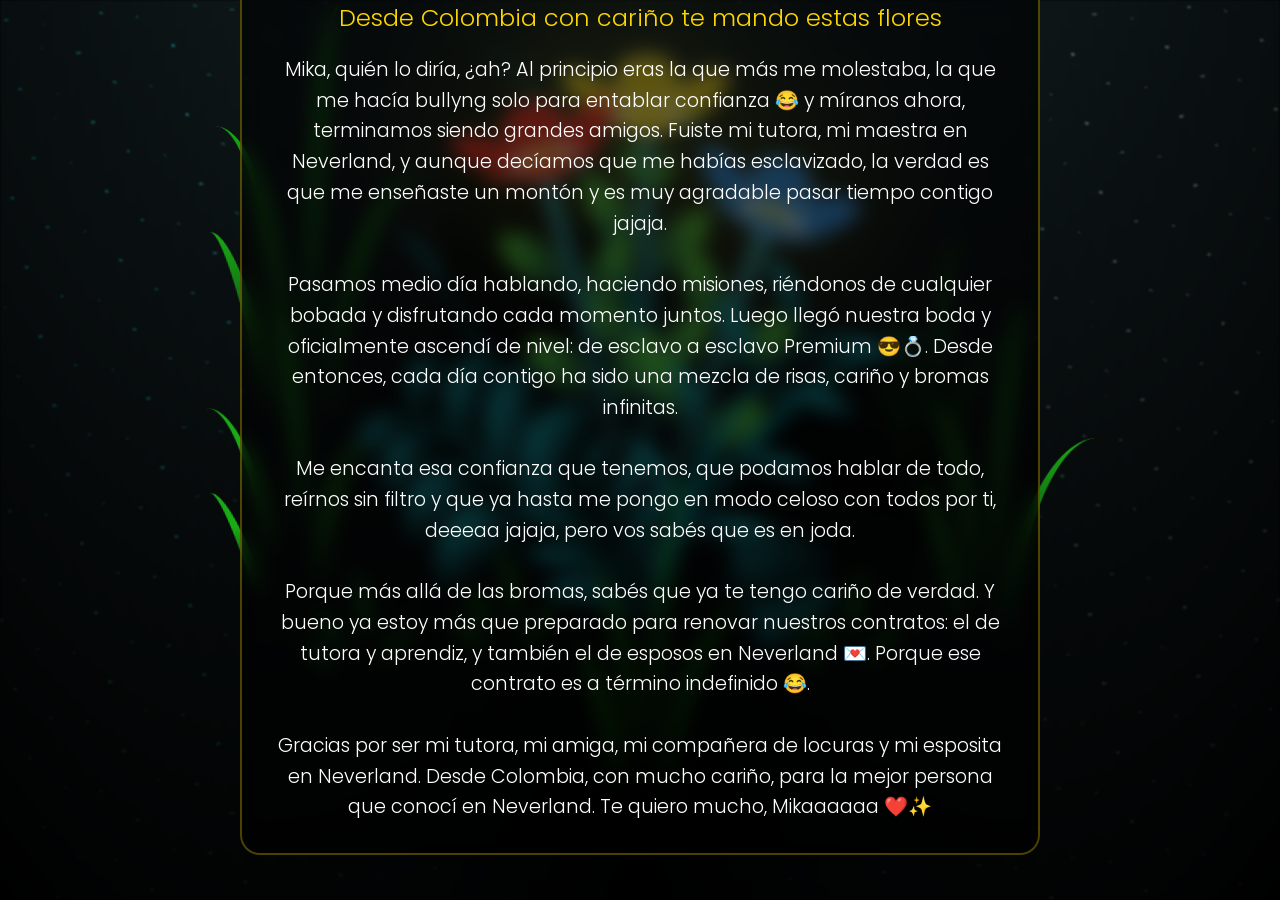
==== commit 4baf9f4b: "Actualizar mensaje de amistad y agradecimiento para Mika (690b8fd60352dc7d350a20b9)" ====
--- a/jardin.html
+++ b/jardin.html
@@ -18,11 +18,15 @@
         <h1>Para Mika 💖</h1>
         <p class="subtitulo">Desde Colombia con cariño te mando estas flores</p>
         <p class="mensaje-largo">
-            Gracias por ser esa amiga especial que ilumina mis días con su alegría. 
-            Nuestra amistad en Neverland ha sido una de las aventuras más bonitas, 
-            llena de risas, complicidad y momentos inolvidables. Eres única y 
-            siempre estaré agradecido por tenerte en mi vida. 
-            ¡Te quiero mucho! 🌸🎮✨
+            Mika, quién lo diría, ¿ah? Al principio eras la que más me molestaba, la que me hacía bullyng solo para entablar confianza 😂 y míranos ahora, terminamos siendo grandes amigos. Fuiste mi tutora, mi maestra en Neverland, y aunque decíamos que me habías esclavizado, la verdad es que me enseñaste un montón y es muy agradable pasar tiempo contigo jajaja.
+            <br><br>
+            Pasamos medio día hablando, haciendo misiones, riéndonos de cualquier bobada y disfrutando cada momento juntos. Luego llegó nuestra boda y oficialmente ascendí de nivel: de esclavo a esclavo Premium 😎💍. Desde entonces, cada día contigo ha sido una mezcla de risas, cariño y bromas infinitas.
+            <br><br>
+            Me encanta esa confianza que tenemos, que podamos hablar de todo, reírnos sin filtro y que ya hasta me pongo en modo celoso con todos por ti, deeeaa jajaja, pero vos sabés que es en joda.
+            <br><br>
+            Porque más allá de las bromas, sabés que ya te tengo cariño de verdad. Y bueno ya estoy más que preparado para renovar nuestros contratos: el de tutora y aprendiz, y también el de esposos en Neverland 💌. Porque ese contrato es a término indefinido 😂.
+            <br><br>
+            Gracias por ser mi tutora, mi amiga, mi compañera de locuras y mi esposita en Neverland. Desde Colombia, con mucho cariño, para la mejor persona que conocí en Neverland. Te quiero mucho, Mikaaaaaa ❤️✨
         </p>
     </div>
 
--- a/css/style.css
+++ b/css/style.css
@@ -101,7 +101,7 @@
 /* MENSAJE PRINCIPAL CENTRADO */
 .mensaje-principal {
     position: absolute;
-    top: 10%;
+    bottom: 5%;
     left: 50%;
     transform: translateX(-50%);
     text-align: center;
@@ -156,7 +156,7 @@
 /* RESPONSIVE */
 @media (max-width: 768px) {
     .mensaje-principal {
-        top: 5%;
+        bottom: 2%;
         padding: 20px;
         width: 95%;
     }
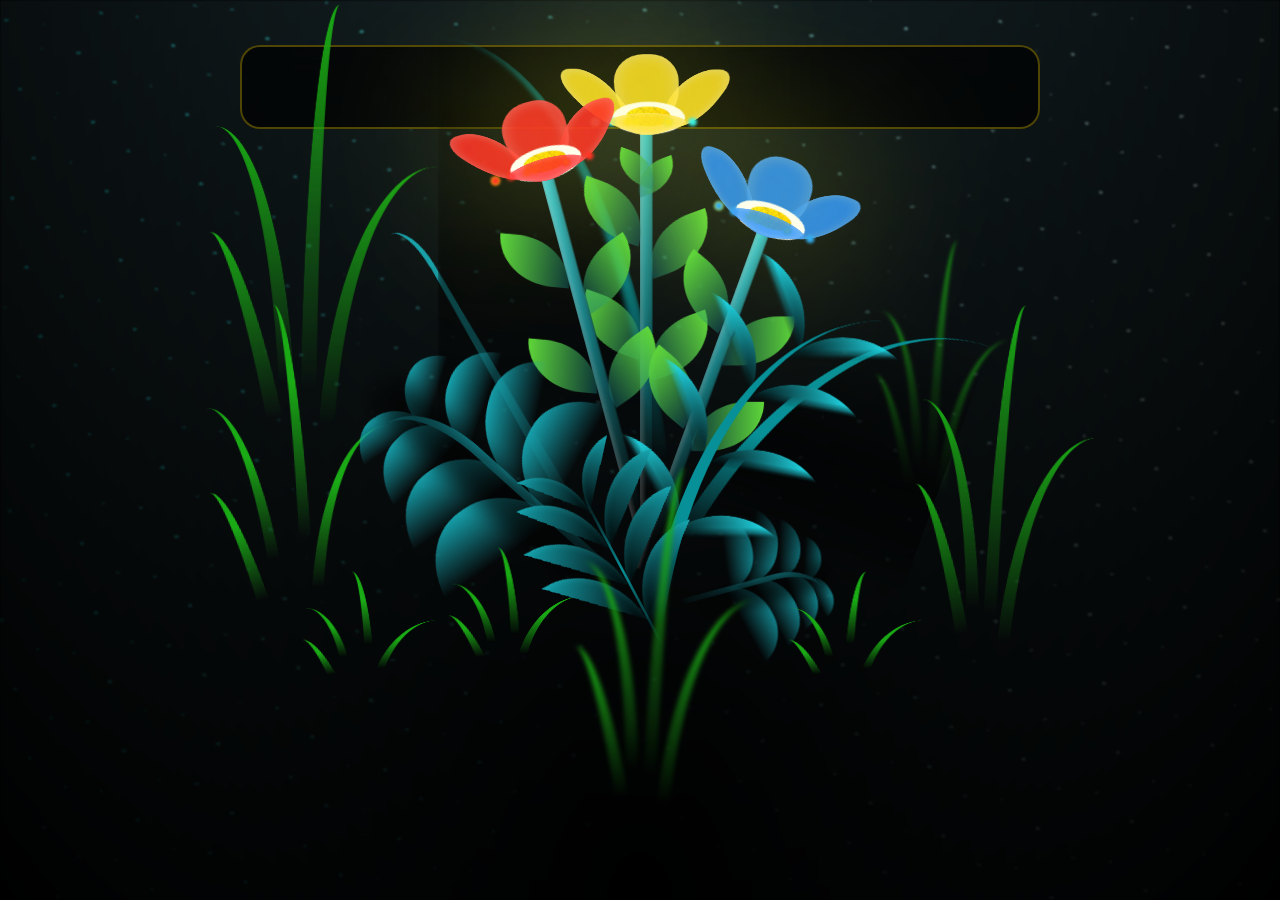
==== commit 41503c68: "Ajustar diseño para que las flores sean visibles y añadir animación de texto escribiéndose (690b912e" ====
--- a/jardin.html
+++ b/jardin.html
@@ -13,21 +13,10 @@
     
     <div id="lyrics"></div>
     
-    <!-- Mensaje principal más grande y centrado -->
     <div class="mensaje-principal">
-        <h1>Para Mika 💖</h1>
-        <p class="subtitulo">Desde Colombia con cariño te mando estas flores</p>
-        <p class="mensaje-largo">
-            Mika, quién lo diría, ¿ah? Al principio eras la que más me molestaba, la que me hacía bullyng solo para entablar confianza 😂 y míranos ahora, terminamos siendo grandes amigos. Fuiste mi tutora, mi maestra en Neverland, y aunque decíamos que me habías esclavizado, la verdad es que me enseñaste un montón y es muy agradable pasar tiempo contigo jajaja.
-            <br><br>
-            Pasamos medio día hablando, haciendo misiones, riéndonos de cualquier bobada y disfrutando cada momento juntos. Luego llegó nuestra boda y oficialmente ascendí de nivel: de esclavo a esclavo Premium 😎💍. Desde entonces, cada día contigo ha sido una mezcla de risas, cariño y bromas infinitas.
-            <br><br>
-            Me encanta esa confianza que tenemos, que podamos hablar de todo, reírnos sin filtro y que ya hasta me pongo en modo celoso con todos por ti, deeeaa jajaja, pero vos sabés que es en joda.
-            <br><br>
-            Porque más allá de las bromas, sabés que ya te tengo cariño de verdad. Y bueno ya estoy más que preparado para renovar nuestros contratos: el de tutora y aprendiz, y también el de esposos en Neverland 💌. Porque ese contrato es a término indefinido 😂.
-            <br><br>
-            Gracias por ser mi tutora, mi amiga, mi compañera de locuras y mi esposita en Neverland. Desde Colombia, con mucho cariño, para la mejor persona que conocí en Neverland. Te quiero mucho, Mikaaaaaa ❤️✨
-        </p>
+        <h1 id="titulo-typing"></h1>
+        <p class="subtitulo" id="subtitulo-typing"></p>
+        <p class="mensaje-largo" id="mensaje-typing"></p>
     </div>
 
     <div class="night"></div>
--- a/css/main.css
+++ b/css/main.css
@@ -99,6 +99,7 @@
   display: flex;
   justify-content: center;
   align-items: flex-end;
+  z-index: 100;
 }
 
 /* REPOSICIONAR FLORES MÁS ABAJO Y CENTRADAS */
--- a/css/style.css
+++ b/css/style.css
@@ -101,15 +101,15 @@
 /* MENSAJE PRINCIPAL CENTRADO */
 .mensaje-principal {
     position: absolute;
-    bottom: 5%;
+    top: 5%;
     left: 50%;
     transform: translateX(-50%);
     text-align: center;
     color: white;
-    z-index: 50;
+    z-index: 5;
     width: 90%;
     max-width: 800px;
-    background: rgba(0, 0, 0, 0.6);
+    background: rgba(0, 0, 0, 0.7);
     padding: 30px;
     border-radius: 20px;
     border: 2px solid rgba(255, 215, 0, 0.3);
@@ -156,7 +156,7 @@
 /* RESPONSIVE */
 @media (max-width: 768px) {
     .mensaje-principal {
-        bottom: 2%;
+        top: 2%;
         padding: 20px;
         width: 95%;
     }
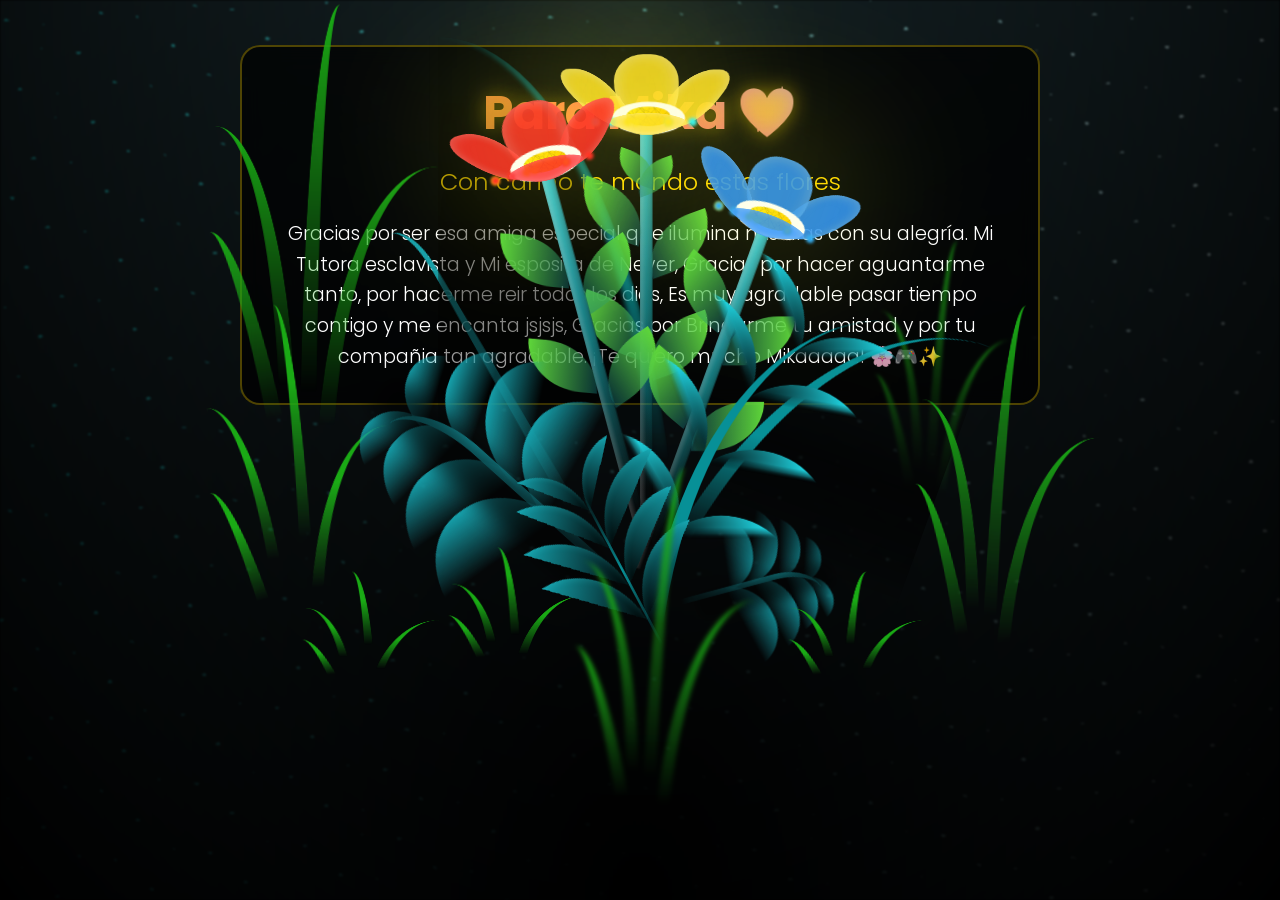
==== commit cf04422d: "Update jardin.html" ====
--- a/jardin.html
+++ b/jardin.html
@@ -13,10 +13,17 @@
     
     <div id="lyrics"></div>
     
+    <!-- Mensaje principal más grande y centrado -->
     <div class="mensaje-principal">
-        <h1 id="titulo-typing"></h1>
-        <p class="subtitulo" id="subtitulo-typing"></p>
-        <p class="mensaje-largo" id="mensaje-typing"></p>
+        <h1>Para Mika 💖</h1>
+        <p class="subtitulo"> Con cariño te mando estas flores</p>
+        <p class="mensaje-largo">
+            Gracias por ser esa amiga especial que ilumina mis días con su alegría. 
+            Mi Tutora esclavista y Mi esposita de Never, Gracias por hacer aguantarme tanto,
+            por hacerme reir todos los dias, Es muy agradable pasar tiempo contigo y me encanta jsjsjs,
+            Gracias por Brindarme tu amistad y por tu compañia tan agradable. 
+            ¡Te quiero mucho Mikaaaaa! 🌸🎮✨
+        </p>
     </div>
 
     <div class="night"></div>
@@ -320,4 +327,5 @@
     <script src="js/main.js"></script>
     <script src="js/anim.js"></script>
 </body>
-</html>+
+</html>
